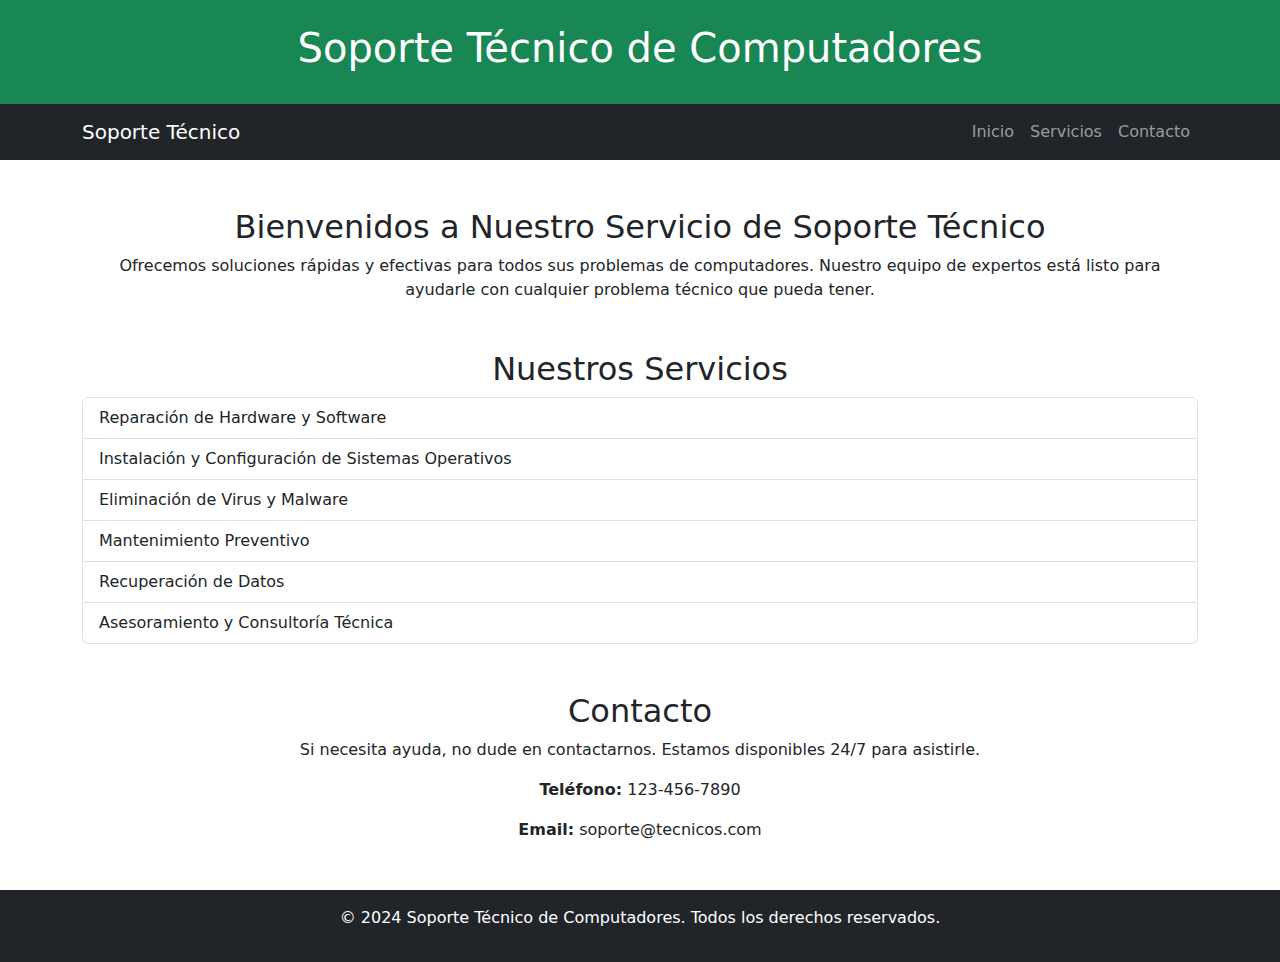
==== index.html @ cd82852b "Creacion de estructura y aplicacion de estilo Bootstrap" ====
<!DOCTYPE html>
<html lang="en">
<head>
    <meta charset="UTF-8">
    <meta name="viewport" content="width=device-width, initial-scale=1.0">
    <title>SoporteTernicoDeComputo</title>
    <link href="https://cdn.jsdelivr.net/npm/bootstrap@5.3.3/dist/css/bootstrap.min.css" rel="stylesheet" integrity="sha384-QWTKZyjpPEjISv5WaRU9OFeRpok6YctnYmDr5pNlyT2bRjXh0JMhjY6hW+ALEwIH" crossorigin="anonymous">

<body>
    <header class="bg-success text-white text-center py-4">
        <h1>Soporte Técnico de Computadores</h1>
    </header>
    <nav class="navbar navbar-expand-lg navbar-dark bg-dark">
        <div class="container">
            <a class="navbar-brand" href="#">Soporte Técnico</a>
            <button class="navbar-toggler" type="button" data-bs-toggle="collapse" data-bs-target="#navbarNav" aria-controls="navbarNav" aria-expanded="false" aria-label="Toggle navigation">
                <span class="navbar-toggler-icon"></span>
            </button>
            <div class="collapse navbar-collapse" id="navbarNav">
                <ul class="navbar-nav ms-auto">
                    <li class="nav-item">
                        <a class="nav-link" href="#inicio">Inicio</a>
                    </li>
                    <li class="nav-item">
                        <a class="nav-link" href="#servicios">Servicios</a>
                    </li>
                    <li class="nav-item">
                        <a class="nav-link" href="#contacto">Contacto</a>
                    </li>
                </ul>
            </div>
        </div>
    </nav>
    <main class="container my-5">
        <section id="inicio" class="mb-5">
            <h2 class="text-center">Bienvenidos a Nuestro Servicio de Soporte Técnico</h2>
            <p class="text-center">Ofrecemos soluciones rápidas y efectivas para todos sus problemas de computadores. Nuestro equipo de expertos está listo para ayudarle con cualquier problema técnico que pueda tener.</p>
        </section>
        <section id="servicios" class="mb-5">
            <h2 class="text-center">Nuestros Servicios</h2>
            <ul class="list-group">
                <li class="list-group-item">Reparación de Hardware y Software</li>
                <li class="list-group-item">Instalación y Configuración de Sistemas Operativos</li>
                <li class="list-group-item">Eliminación de Virus y Malware</li>
                <li class="list-group-item">Mantenimiento Preventivo</li>
                <li class="list-group-item">Recuperación de Datos</li>
                <li class="list-group-item">Asesoramiento y Consultoría Técnica</li>
            </ul>
        </section>
        <section id="contacto">
            <h2 class="text-center">Contacto</h2>
            <p class="text-center">Si necesita ayuda, no dude en contactarnos. Estamos disponibles 24/7 para asistirle.</p>
            <p class="text-center"><strong>Teléfono:</strong> 123-456-7890</p>
            <p class="text-center"><strong>Email:</strong> soporte@tecnicos.com</p>
        </section>
    </main>
    <footer class="bg-dark text-white text-center py-3">
        <p>&copy; 2024 Soporte Técnico de Computadores. Todos los derechos reservados.</p>
    </footer>
    <!-- Bootstrap JS and dependencies -->
    <script src="https://cdn.jsdelivr.net/npm/bootstrap@5.3.3/dist/js/bootstrap.bundle.min.js"></script>    
</body>
</html>
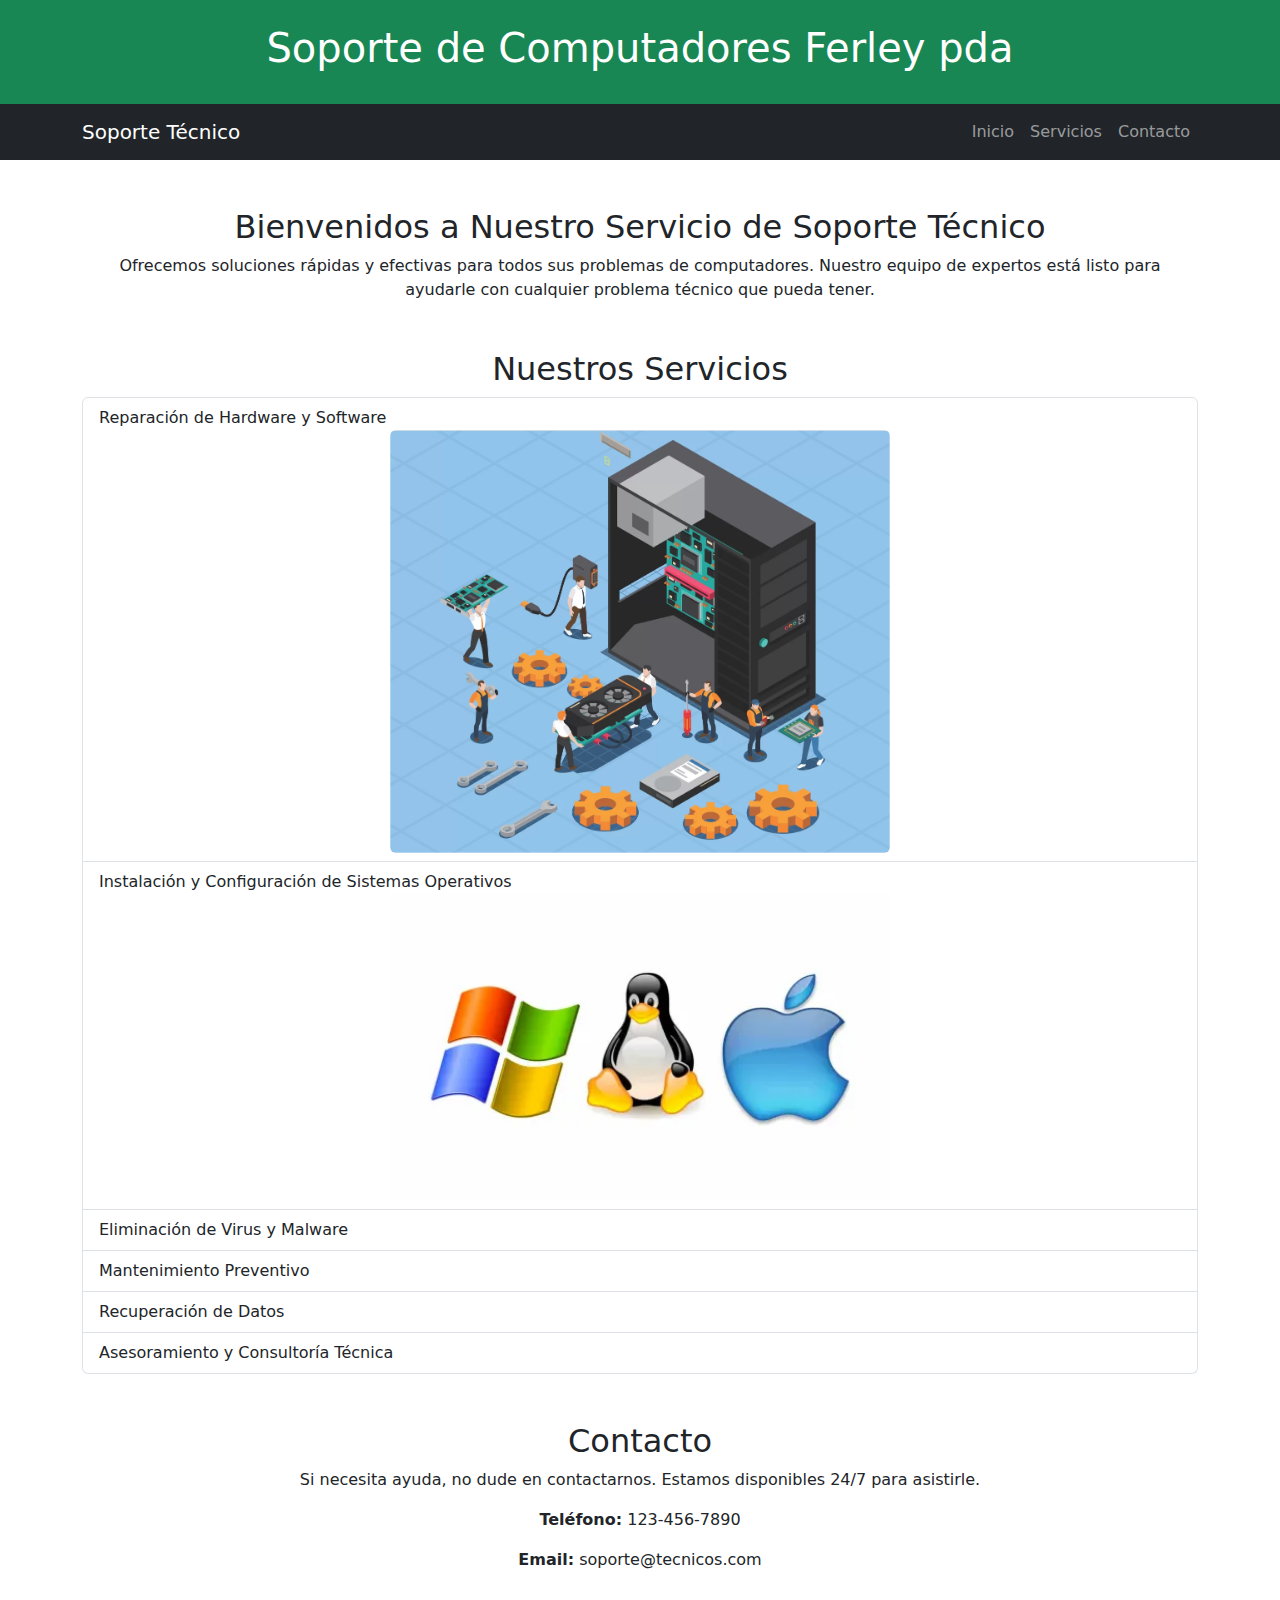
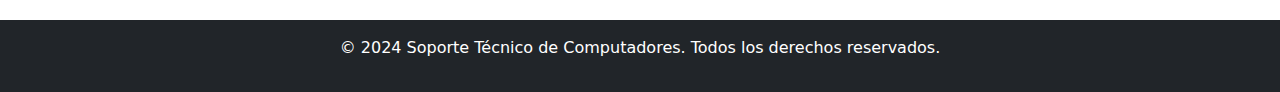
==== commit 7bf0c876: "Imcororacion de imagenes" ====
--- a/index.html
+++ b/index.html
@@ -8,7 +8,7 @@
 
 <body>
     <header class="bg-success text-white text-center py-4">
-        <h1>Soporte Técnico de Computadores</h1>
+        <h1>Soporte de Computadores Ferley pda</h1>
     </header>
     <nav class="navbar navbar-expand-lg navbar-dark bg-dark">
         <div class="container">
@@ -39,8 +39,8 @@
         <section id="servicios" class="mb-5">
             <h2 class="text-center">Nuestros Servicios</h2>
             <ul class="list-group">
-                <li class="list-group-item">Reparación de Hardware y Software</li>
-                <li class="list-group-item">Instalación y Configuración de Sistemas Operativos</li>
+                <li class="list-group-item">Reparación de Hardware y Software <img src="Img/servicio1.jpg" alt="Servicio1" width="500" height="600" class="img-fluid mx-auto d-block rounded"> </li>
+                <li class="list-group-item">Instalación y Configuración de Sistemas Operativos <img src="Img/servicio2.jpg" alt="Servicio1" width="500" height="600" class="img-fluid mx-auto d-block rounded"> </li>
                 <li class="list-group-item">Eliminación de Virus y Malware</li>
                 <li class="list-group-item">Mantenimiento Preventivo</li>
                 <li class="list-group-item">Recuperación de Datos</li>
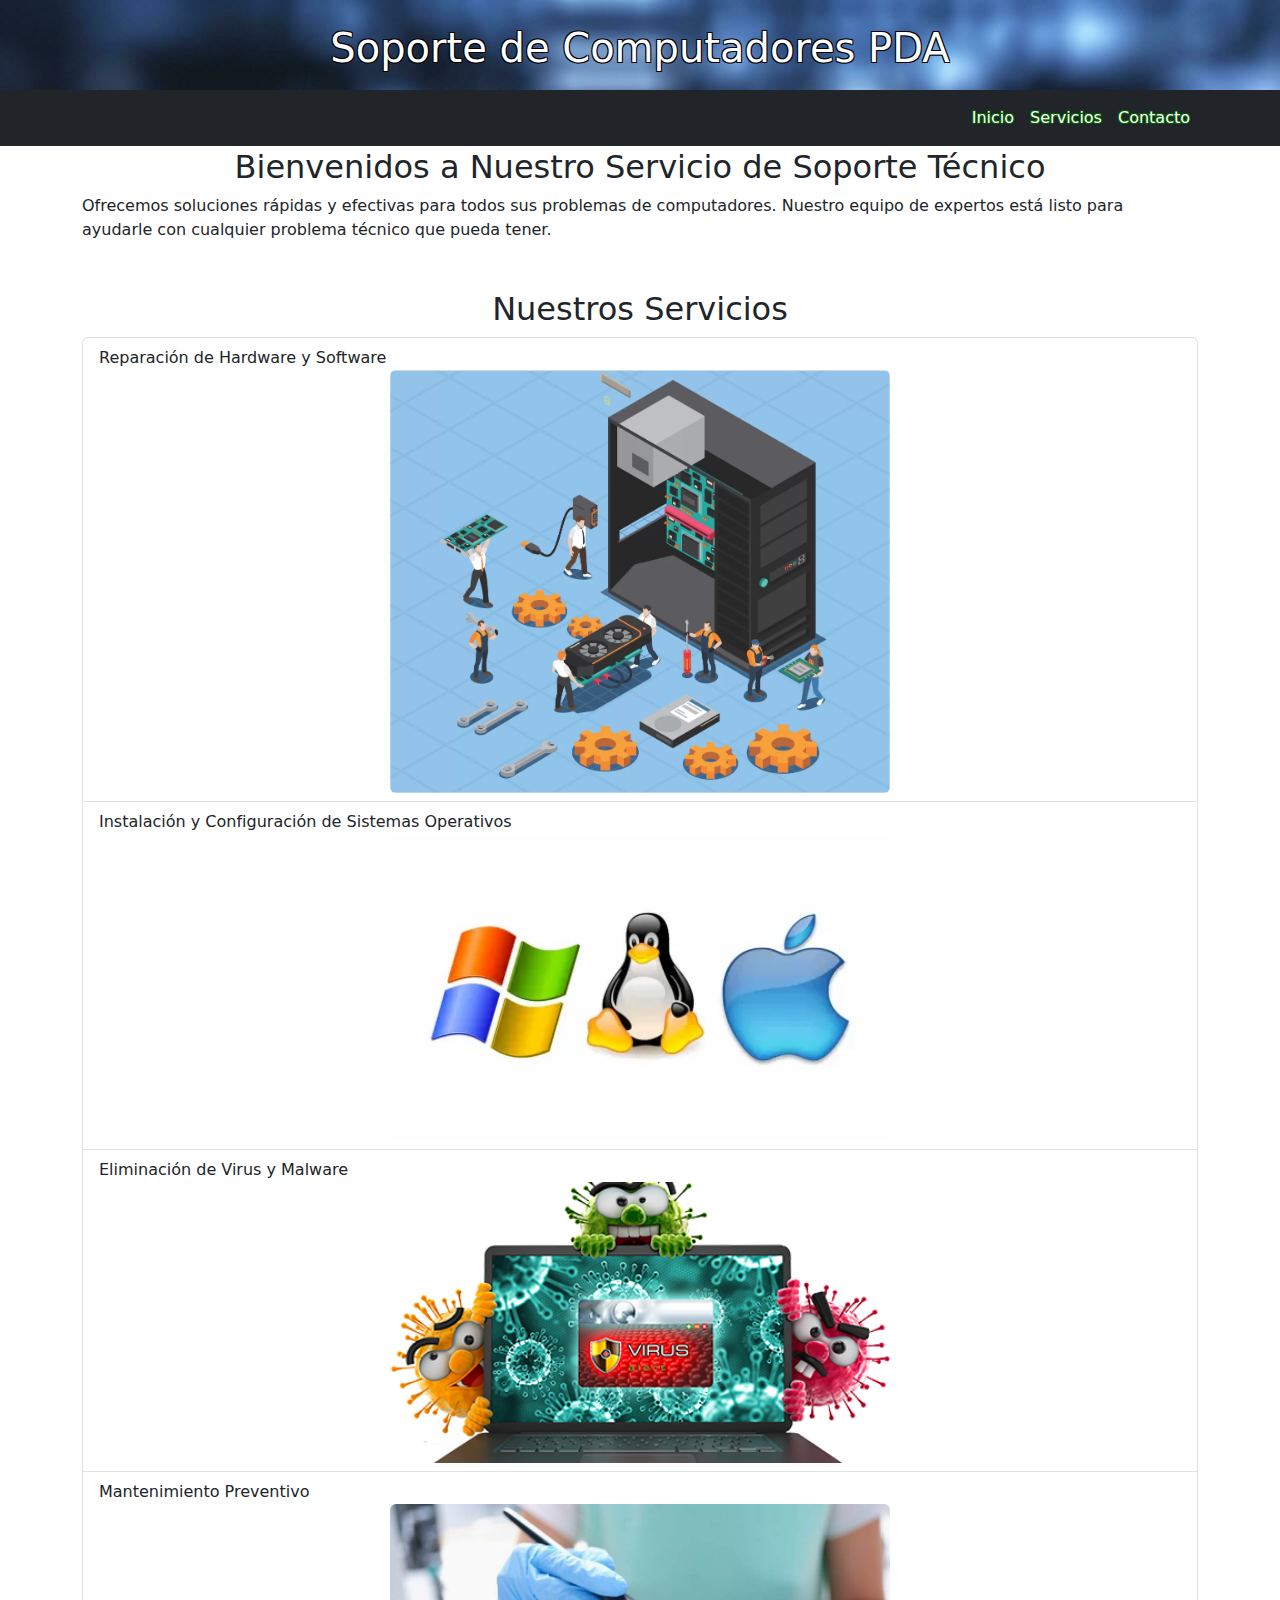
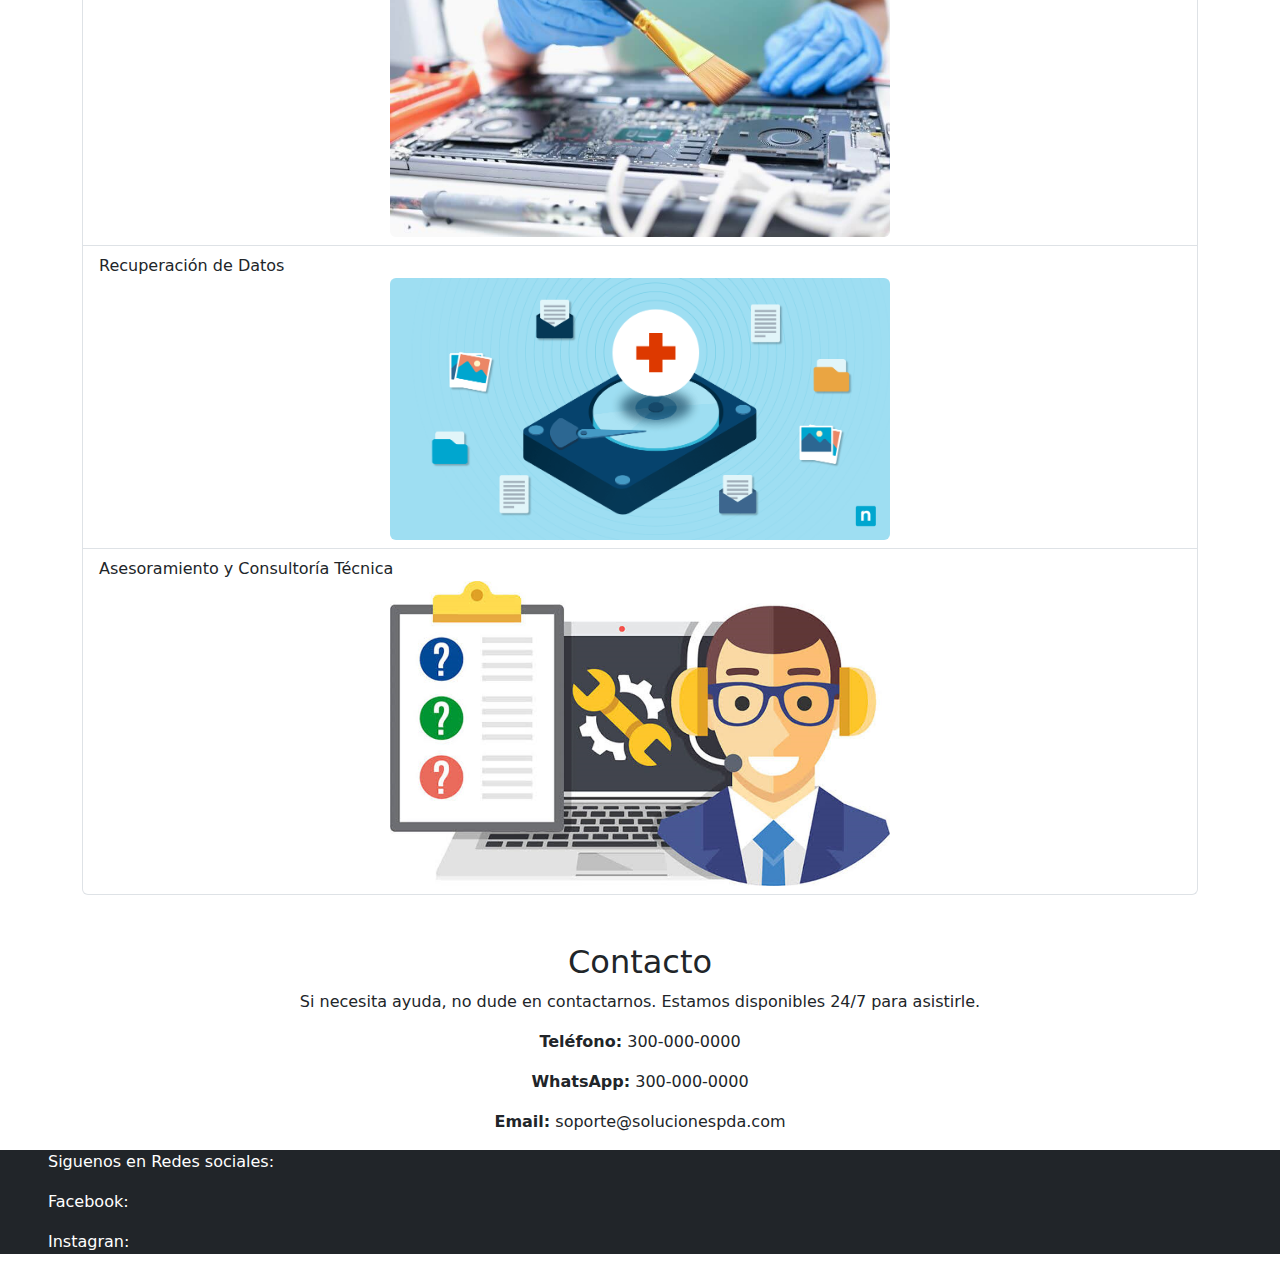
==== commit 955fe6dd: "Mejoramiento de pagina" ====
--- a/index.html
+++ b/index.html
@@ -1,63 +1,69 @@
 <!DOCTYPE html>
-<html lang="en">
+<html lang="es">
 <head>
     <meta charset="UTF-8">
     <meta name="viewport" content="width=device-width, initial-scale=1.0">
-    <title>SoporteTernicoDeComputo</title>
+    <title>SoporteTernicoPDA</title>
     <link href="https://cdn.jsdelivr.net/npm/bootstrap@5.3.3/dist/css/bootstrap.min.css" rel="stylesheet" integrity="sha384-QWTKZyjpPEjISv5WaRU9OFeRpok6YctnYmDr5pNlyT2bRjXh0JMhjY6hW+ALEwIH" crossorigin="anonymous">
+    <link href="styles.css" rel="stylesheet">
+</head>
 
 <body>
-    <header class="bg-success text-white text-center py-4">
-        <h1>Soporte de Computadores Ferley pda</h1>
+    <header class="bg-info text-white text-center py-4 fixed-top" >
+        <h1>Soporte de Computadores PDA</h1>
     </header>
-    <nav class="navbar navbar-expand-lg navbar-dark bg-dark">
+    <nav class="navbar navbar-expand-lg navbar-dark bg-dark fixed-top">
         <div class="container">
+            <!--
             <a class="navbar-brand" href="#">Soporte Técnico</a>
             <button class="navbar-toggler" type="button" data-bs-toggle="collapse" data-bs-target="#navbarNav" aria-controls="navbarNav" aria-expanded="false" aria-label="Toggle navigation">
                 <span class="navbar-toggler-icon"></span>
             </button>
-            <div class="collapse navbar-collapse" id="navbarNav">
+            -->
+            <div class="collapse navbar-collapse justify-content-center" id="navbarNav">
                 <ul class="navbar-nav ms-auto">
                     <li class="nav-item">
-                        <a class="nav-link" href="#inicio">Inicio</a>
+                        <a class="nav-link text-white" href="#inicio">Inicio</a>
                     </li>
                     <li class="nav-item">
-                        <a class="nav-link" href="#servicios">Servicios</a>
+                        <a class="nav-link text-white" href="#servicios">Servicios</a>
                     </li>
                     <li class="nav-item">
-                        <a class="nav-link" href="#contacto">Contacto</a>
+                        <a class="nav-link text-white" href="#contacto">Contacto</a>
                     </li>
                 </ul>
             </div>
         </div>
     </nav>
-    <main class="container my-5">
-        <section id="inicio" class="mb-5">
+    <main class="container pt-5 fixed-navbar main-content">
+        <section id="inicio" class="mb-5 scroll-margin-top">
             <h2 class="text-center">Bienvenidos a Nuestro Servicio de Soporte Técnico</h2>
-            <p class="text-center">Ofrecemos soluciones rápidas y efectivas para todos sus problemas de computadores. Nuestro equipo de expertos está listo para ayudarle con cualquier problema técnico que pueda tener.</p>
+            <p class="justify">Ofrecemos soluciones rápidas y efectivas para todos sus problemas de computadores. Nuestro equipo de expertos está listo para ayudarle con cualquier problema técnico que pueda tener.</p>
         </section>
-        <section id="servicios" class="mb-5">
+        <section id="servicios" class="mb-5 scroll-margin-top">
             <h2 class="text-center">Nuestros Servicios</h2>
             <ul class="list-group">
-                <li class="list-group-item">Reparación de Hardware y Software <img src="Img/servicio1.jpg" alt="Servicio1" width="500" height="600" class="img-fluid mx-auto d-block rounded"> </li>
-                <li class="list-group-item">Instalación y Configuración de Sistemas Operativos <img src="Img/servicio2.jpg" alt="Servicio1" width="500" height="600" class="img-fluid mx-auto d-block rounded"> </li>
-                <li class="list-group-item">Eliminación de Virus y Malware</li>
-                <li class="list-group-item">Mantenimiento Preventivo</li>
-                <li class="list-group-item">Recuperación de Datos</li>
-                <li class="list-group-item">Asesoramiento y Consultoría Técnica</li>
+                <li class="list-group-item">Reparación de Hardware y Software <img src="Img/servicio1.jpg" alt="Servicio1" width="500" height="600" class="img-fluid mx-auto d-block rounded"></li>
+                <li class="list-group-item">Instalación y Configuración de Sistemas Operativos <img src="Img/servicio2.jpg" alt="Servicio1" width="500" height="600" class="img-fluid mx-auto d-block rounded"></li>
+                <li class="list-group-item">Eliminación de Virus y Malware <img src="Img/servicio3.png" alt="Servicio1" width="500" height="600" class="img-fluid mx-auto d-block rounded"></li>
+                <li class="list-group-item">Mantenimiento Preventivo <img src="Img/servicio4.jpg" alt="Servicio1" width="500" height="600" class="img-fluid mx-auto d-block rounded"></li>
+                <li class="list-group-item">Recuperación de Datos <img src="Img/servicio5.png" alt="Servicio1" width="500" height="600" class="img-fluid mx-auto d-block rounded"></li>
+                <li class="list-group-item">Asesoramiento y Consultoría Técnica <img src="Img/servicio6.png" alt="Servicio1" width="500" height="600" class="img-fluid mx-auto d-block rounded"></li>
             </ul>
         </section>
         <section id="contacto">
             <h2 class="text-center">Contacto</h2>
             <p class="text-center">Si necesita ayuda, no dude en contactarnos. Estamos disponibles 24/7 para asistirle.</p>
-            <p class="text-center"><strong>Teléfono:</strong> 123-456-7890</p>
-            <p class="text-center"><strong>Email:</strong> soporte@tecnicos.com</p>
+            <p class="text-center"><strong>Teléfono:</strong> 300-000-0000</p>
+            <p class="text-center"><strong>WhatsApp:</strong> 300-000-0000</p>
+            <p class="text-center"><strong>Email:</strong> soporte@solucionespda.com</p>
         </section>
     </main>
-    <footer class="bg-dark text-white text-center py-3">
-        <p>&copy; 2024 Soporte Técnico de Computadores. Todos los derechos reservados.</p>
+    <footer class="bg-dark text-white text-left px-5">
+        <p>Siguenos en Redes sociales:</p>
+        <p>Facebook:</p>
+        <p>Instagran:</p>
     </footer>
-    <!-- Bootstrap JS and dependencies -->
     <script src="https://cdn.jsdelivr.net/npm/bootstrap@5.3.3/dist/js/bootstrap.bundle.min.js"></script>    
 </body>
 </html>--- a/styles.css
+++ b/styles.css
@@ -0,0 +1,30 @@
+body header{
+    background-image: url('Img/hedaer.jpg');
+    text-shadow: 
+        -1px -1px 0 #000,  
+        1px -1px 0 #000,
+        -1px 1px 0 #000,
+        1px 1px 0 #000;
+}
+body nav{
+        margin-top: 90px;
+        text-shadow: 
+        -1px -1px 0 #045c01,  
+        1px -1px 0 #045c01,
+        -1px 1px 0 #045c01,
+        1px 1px 0 #045c01;
+}
+
+body main {
+    margin-top: 100px;
+}
+
+:target::before {
+    display: block;
+    content: "";
+    margin-top: -150px; 
+    height: 150px; 
+    visibility: hidden;
+}
+
+
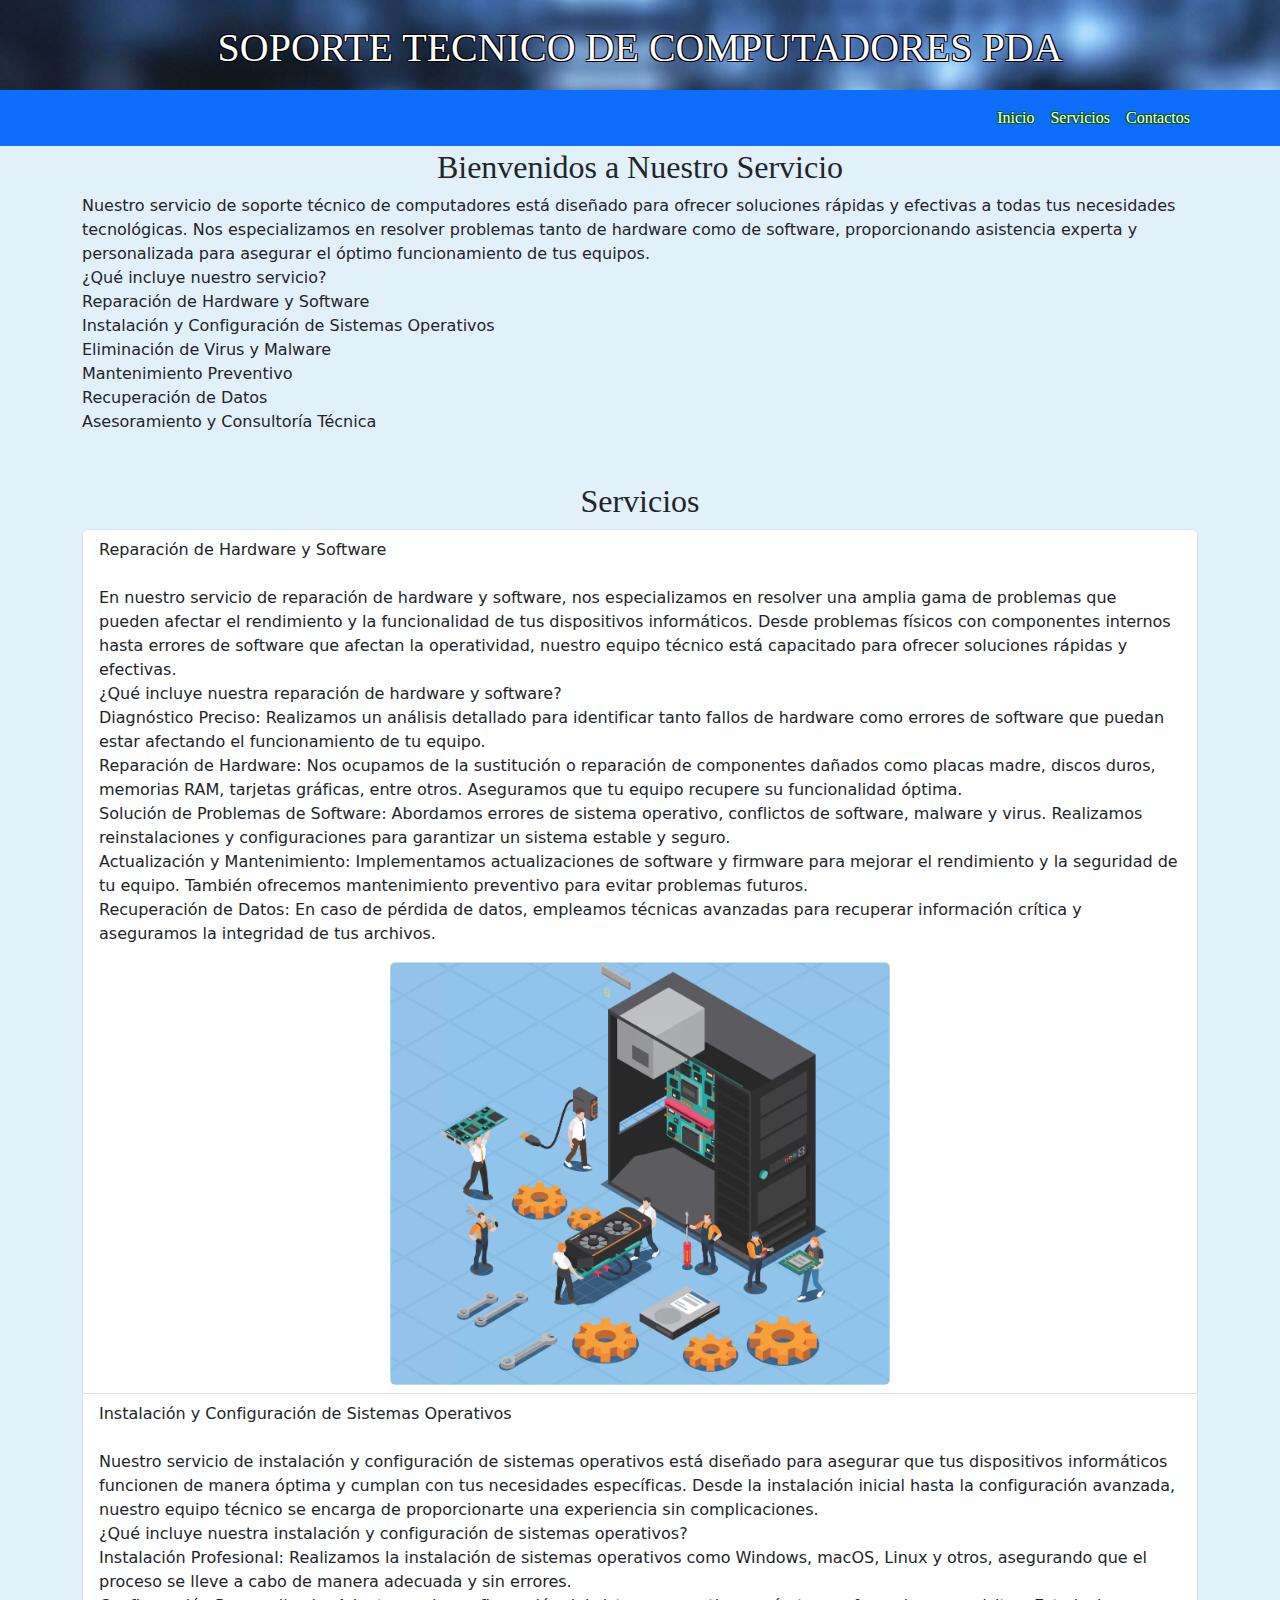
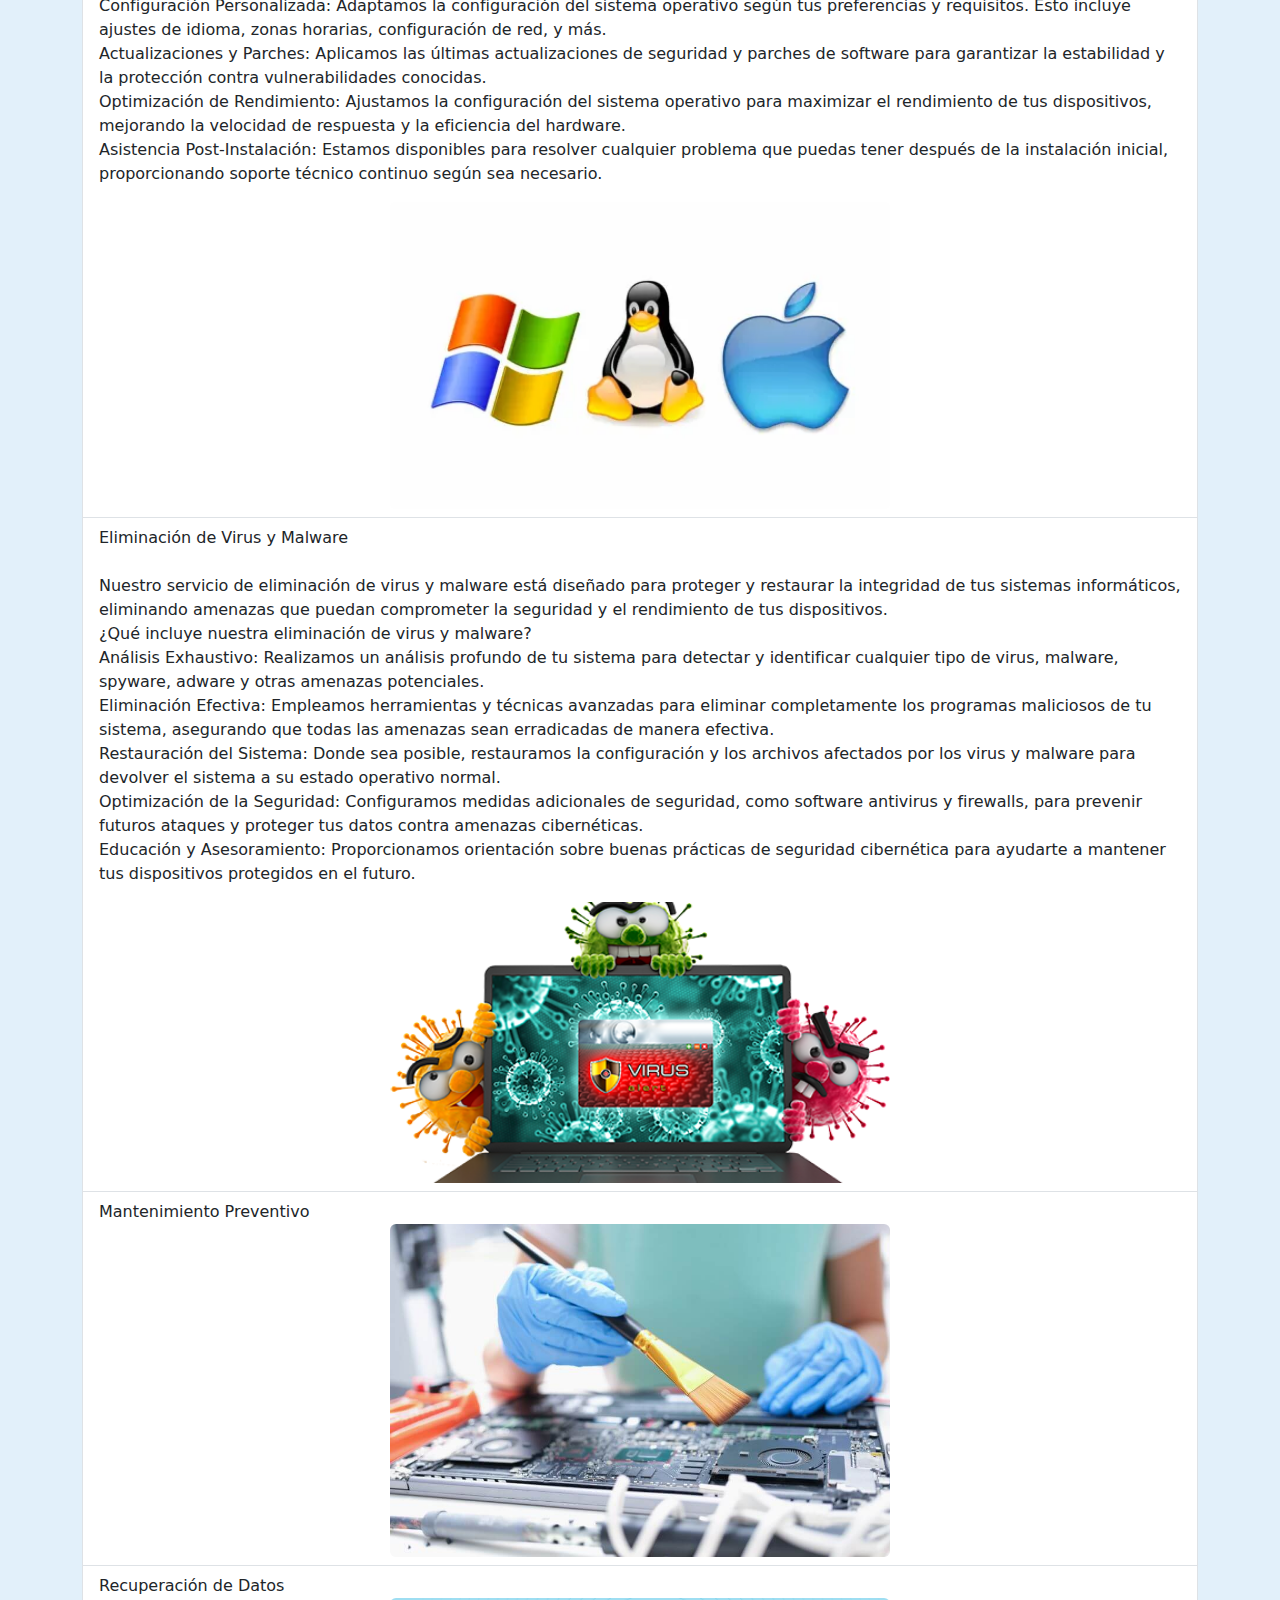
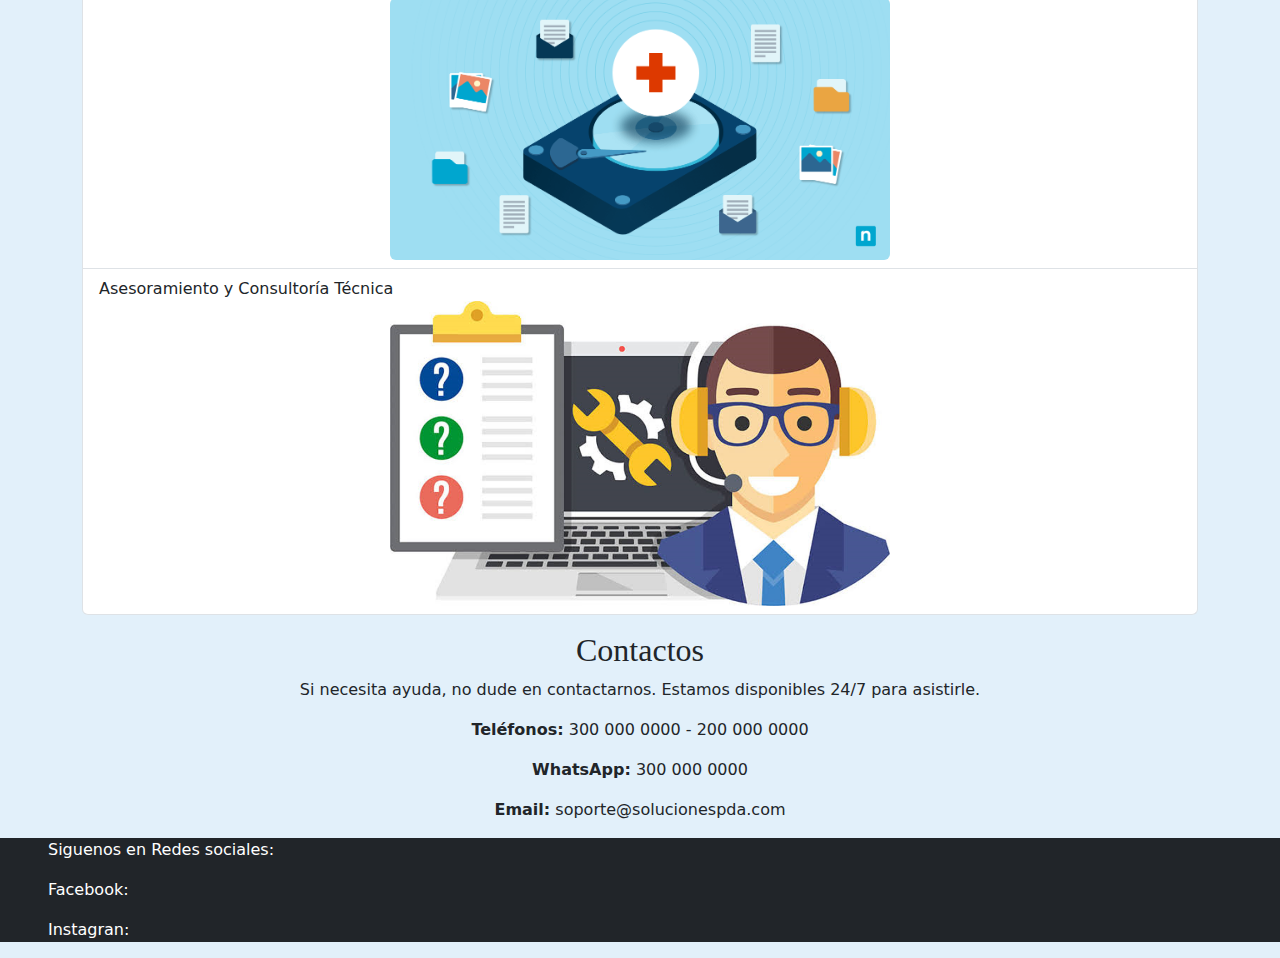
==== commit da7612e2: "Avances de contenido" ====
--- a/index.html
+++ b/index.html
@@ -10,17 +10,11 @@
 
 <body>
     <header class="bg-info text-white text-center py-4 fixed-top" >
-        <h1>Soporte de Computadores PDA</h1>
+        <h1>SOPORTE TECNICO DE COMPUTADORES PDA</h1>
     </header>
-    <nav class="navbar navbar-expand-lg navbar-dark bg-dark fixed-top">
+    <nav class="navbar navbar-expand-lg navbar-dark bg-primary fixed-top">
         <div class="container">
-            <!--
-            <a class="navbar-brand" href="#">Soporte Técnico</a>
-            <button class="navbar-toggler" type="button" data-bs-toggle="collapse" data-bs-target="#navbarNav" aria-controls="navbarNav" aria-expanded="false" aria-label="Toggle navigation">
-                <span class="navbar-toggler-icon"></span>
-            </button>
-            -->
-            <div class="collapse navbar-collapse justify-content-center" id="navbarNav">
+            <div class="collapse navbar-collapse center" id="navbarNav">
                 <ul class="navbar-nav ms-auto">
                     <li class="nav-item">
                         <a class="nav-link text-white" href="#inicio">Inicio</a>
@@ -29,7 +23,7 @@
                         <a class="nav-link text-white" href="#servicios">Servicios</a>
                     </li>
                     <li class="nav-item">
-                        <a class="nav-link text-white" href="#contacto">Contacto</a>
+                        <a class="nav-link text-white" href="#contacto">Contactos</a>
                     </li>
                 </ul>
             </div>
@@ -37,25 +31,78 @@
     </nav>
     <main class="container pt-5 fixed-navbar main-content">
         <section id="inicio" class="mb-5 scroll-margin-top">
-            <h2 class="text-center">Bienvenidos a Nuestro Servicio de Soporte Técnico</h2>
-            <p class="justify">Ofrecemos soluciones rápidas y efectivas para todos sus problemas de computadores. Nuestro equipo de expertos está listo para ayudarle con cualquier problema técnico que pueda tener.</p>
+            <h2 class="text-center">Bienvenidos a Nuestro Servicio</h2>
+            <p class="justify">Nuestro servicio de soporte técnico de computadores está diseñado para ofrecer soluciones rápidas y efectivas
+                               a todas tus necesidades tecnológicas. Nos especializamos en resolver problemas tanto de hardware como de software, 
+                               proporcionando asistencia experta y personalizada para asegurar el óptimo funcionamiento de tus equipos.<br/>
+                               ¿Qué incluye nuestro servicio?<br/>
+                               Reparación de Hardware y Software<br/>
+                               Instalación y Configuración de Sistemas Operativos<br/>
+                               Eliminación de Virus y Malware<br/>
+                               Mantenimiento Preventivo<br/>
+                               Recuperación de Datos<br/>
+                               Asesoramiento y Consultoría Técnica
+                               </p>
         </section>
-        <section id="servicios" class="mb-5 scroll-margin-top">
-            <h2 class="text-center">Nuestros Servicios</h2>
+        <section id="servicios" class="mb-3 scroll-margin-top">
+            <h2 class="text-center">Servicios</h2>
             <ul class="list-group">
-                <li class="list-group-item">Reparación de Hardware y Software <img src="Img/servicio1.jpg" alt="Servicio1" width="500" height="600" class="img-fluid mx-auto d-block rounded"></li>
-                <li class="list-group-item">Instalación y Configuración de Sistemas Operativos <img src="Img/servicio2.jpg" alt="Servicio1" width="500" height="600" class="img-fluid mx-auto d-block rounded"></li>
-                <li class="list-group-item">Eliminación de Virus y Malware <img src="Img/servicio3.png" alt="Servicio1" width="500" height="600" class="img-fluid mx-auto d-block rounded"></li>
+                <li class="list-group-item">Reparación de Hardware y Software
+                    <br><br>
+                    <p class="justify">
+                        En nuestro servicio de reparación de hardware y software, 
+                        nos especializamos en resolver una amplia gama de problemas que pueden afectar el rendimiento y la funcionalidad de tus dispositivos informáticos. 
+                        Desde problemas físicos con componentes internos hasta errores de software que afectan la operatividad, 
+                        nuestro equipo técnico está capacitado para ofrecer soluciones rápidas y efectivas.<br>   
+                        ¿Qué incluye nuestra reparación de hardware y software?<br>
+                        Diagnóstico Preciso: Realizamos un análisis detallado para identificar tanto fallos de hardware como errores de software que puedan estar afectando el funcionamiento de tu equipo.<br>
+                        Reparación de Hardware: Nos ocupamos de la sustitución o reparación de componentes dañados como placas madre, discos duros, memorias RAM, tarjetas gráficas, entre otros. Aseguramos que tu equipo recupere su funcionalidad óptima.<br>
+                        Solución de Problemas de Software: Abordamos errores de sistema operativo, conflictos de software, malware y virus. Realizamos reinstalaciones y configuraciones para garantizar un sistema estable y seguro.<br>
+                        Actualización y Mantenimiento: Implementamos actualizaciones de software y firmware para mejorar el rendimiento y la seguridad de tu equipo. También ofrecemos mantenimiento preventivo para evitar problemas futuros.<br>
+                        Recuperación de Datos: En caso de pérdida de datos, empleamos técnicas avanzadas para recuperar información crítica y aseguramos la integridad de tus archivos.
+                    </p>
+                    <img src="Img/servicio1.jpg" alt="Servicio1" width="500" height="600" class="img-fluid mx-auto d-block rounded">
+                </li>
+                
+                <li class="list-group-item">Instalación y Configuración de Sistemas Operativos 
+                    <br><br>
+                    <p class="justify">
+                        Nuestro servicio de instalación y configuración de sistemas operativos 
+                        está diseñado para asegurar que tus dispositivos informáticos funcionen de manera óptima y cumplan con tus necesidades específicas. 
+                        Desde la instalación inicial hasta la configuración avanzada, nuestro equipo técnico se encarga de proporcionarte una experiencia sin complicaciones.<br>
+                        ¿Qué incluye nuestra instalación y configuración de sistemas operativos?<br>
+                        Instalación Profesional: Realizamos la instalación de sistemas operativos como Windows, macOS, Linux y otros, asegurando que el proceso se lleve a cabo de manera adecuada y sin errores.<br>
+                        Configuración Personalizada: Adaptamos la configuración del sistema operativo según tus preferencias y requisitos. Esto incluye ajustes de idioma, zonas horarias, configuración de red, y más.<br>
+                        Actualizaciones y Parches: Aplicamos las últimas actualizaciones de seguridad y parches de software para garantizar la estabilidad y la protección contra vulnerabilidades conocidas.<br>
+                        Optimización de Rendimiento: Ajustamos la configuración del sistema operativo para maximizar el rendimiento de tus dispositivos, mejorando la velocidad de respuesta y la eficiencia del hardware.<br>
+                        Asistencia Post-Instalación: Estamos disponibles para resolver cualquier problema que puedas tener después de la instalación inicial, proporcionando soporte técnico continuo según sea necesario.<br>
+                    </p>
+                    <img src="Img/servicio2.jpg" alt="Servicio1" width="500" height="600" class="img-fluid mx-auto d-block rounded">
+                </li>
+                <li class="list-group-item">Eliminación de Virus y Malware 
+                    <br><br>
+                    <p class="justify">
+                        Nuestro servicio de eliminación de virus y malware está diseñado para proteger y restaurar la integridad de tus sistemas informáticos, 
+                        eliminando amenazas que puedan comprometer la seguridad y el rendimiento de tus dispositivos.<br>
+                        ¿Qué incluye nuestra eliminación de virus y malware?<br>
+                        Análisis Exhaustivo: Realizamos un análisis profundo de tu sistema para detectar y identificar cualquier tipo de virus, malware, spyware, adware y otras amenazas potenciales.<br>
+                        Eliminación Efectiva: Empleamos herramientas y técnicas avanzadas para eliminar completamente los programas maliciosos de tu sistema, asegurando que todas las amenazas sean erradicadas de manera efectiva.<br>
+                        Restauración del Sistema: Donde sea posible, restauramos la configuración y los archivos afectados por los virus y malware para devolver el sistema a su estado operativo normal.<br>
+                        Optimización de la Seguridad: Configuramos medidas adicionales de seguridad, como software antivirus y firewalls, para prevenir futuros ataques y proteger tus datos contra amenazas cibernéticas.<br>
+                        Educación y Asesoramiento: Proporcionamos orientación sobre buenas prácticas de seguridad cibernética para ayudarte a mantener tus dispositivos protegidos en el futuro.
+                    </p>
+                    <img src="Img/servicio3.png" alt="Servicio1" width="500" height="600" class="img-fluid mx-auto d-block rounded">
+                </li>
                 <li class="list-group-item">Mantenimiento Preventivo <img src="Img/servicio4.jpg" alt="Servicio1" width="500" height="600" class="img-fluid mx-auto d-block rounded"></li>
                 <li class="list-group-item">Recuperación de Datos <img src="Img/servicio5.png" alt="Servicio1" width="500" height="600" class="img-fluid mx-auto d-block rounded"></li>
                 <li class="list-group-item">Asesoramiento y Consultoría Técnica <img src="Img/servicio6.png" alt="Servicio1" width="500" height="600" class="img-fluid mx-auto d-block rounded"></li>
             </ul>
         </section>
         <section id="contacto">
-            <h2 class="text-center">Contacto</h2>
+            <h2 class="text-center">Contactos</h2>
             <p class="text-center">Si necesita ayuda, no dude en contactarnos. Estamos disponibles 24/7 para asistirle.</p>
-            <p class="text-center"><strong>Teléfono:</strong> 300-000-0000</p>
-            <p class="text-center"><strong>WhatsApp:</strong> 300-000-0000</p>
+            <p class="text-center"><strong>Teléfonos:</strong> 300 000 0000  -  200 000 0000</p>
+            <p class="text-center"><strong>WhatsApp:</strong> 300 000 0000</p>
             <p class="text-center"><strong>Email:</strong> soporte@solucionespda.com</p>
         </section>
     </main>
--- a/styles.css
+++ b/styles.css
@@ -1,3 +1,6 @@
+body{
+    background-color: #e2f0fa;
+}
 body header{
     background-image: url('Img/hedaer.jpg');
     text-shadow: 
@@ -6,6 +9,10 @@
         -1px 1px 0 #000,
         1px 1px 0 #000;
 }
+body header h1{
+    font-family: "Clarendon Blk BT", Times, serif;
+}
+
 body nav{
         margin-top: 90px;
         text-shadow: 
@@ -14,9 +21,16 @@
         -1px 1px 0 #045c01,
         1px 1px 0 #045c01;
 }
+body nav a{
+    font-family: "Arial Black", Times, serif;
+}
 
 body main {
     margin-top: 100px;
+}
+
+body main h2{
+    font-family: "Cambria", Times, serif;
 }
 
 :target::before {
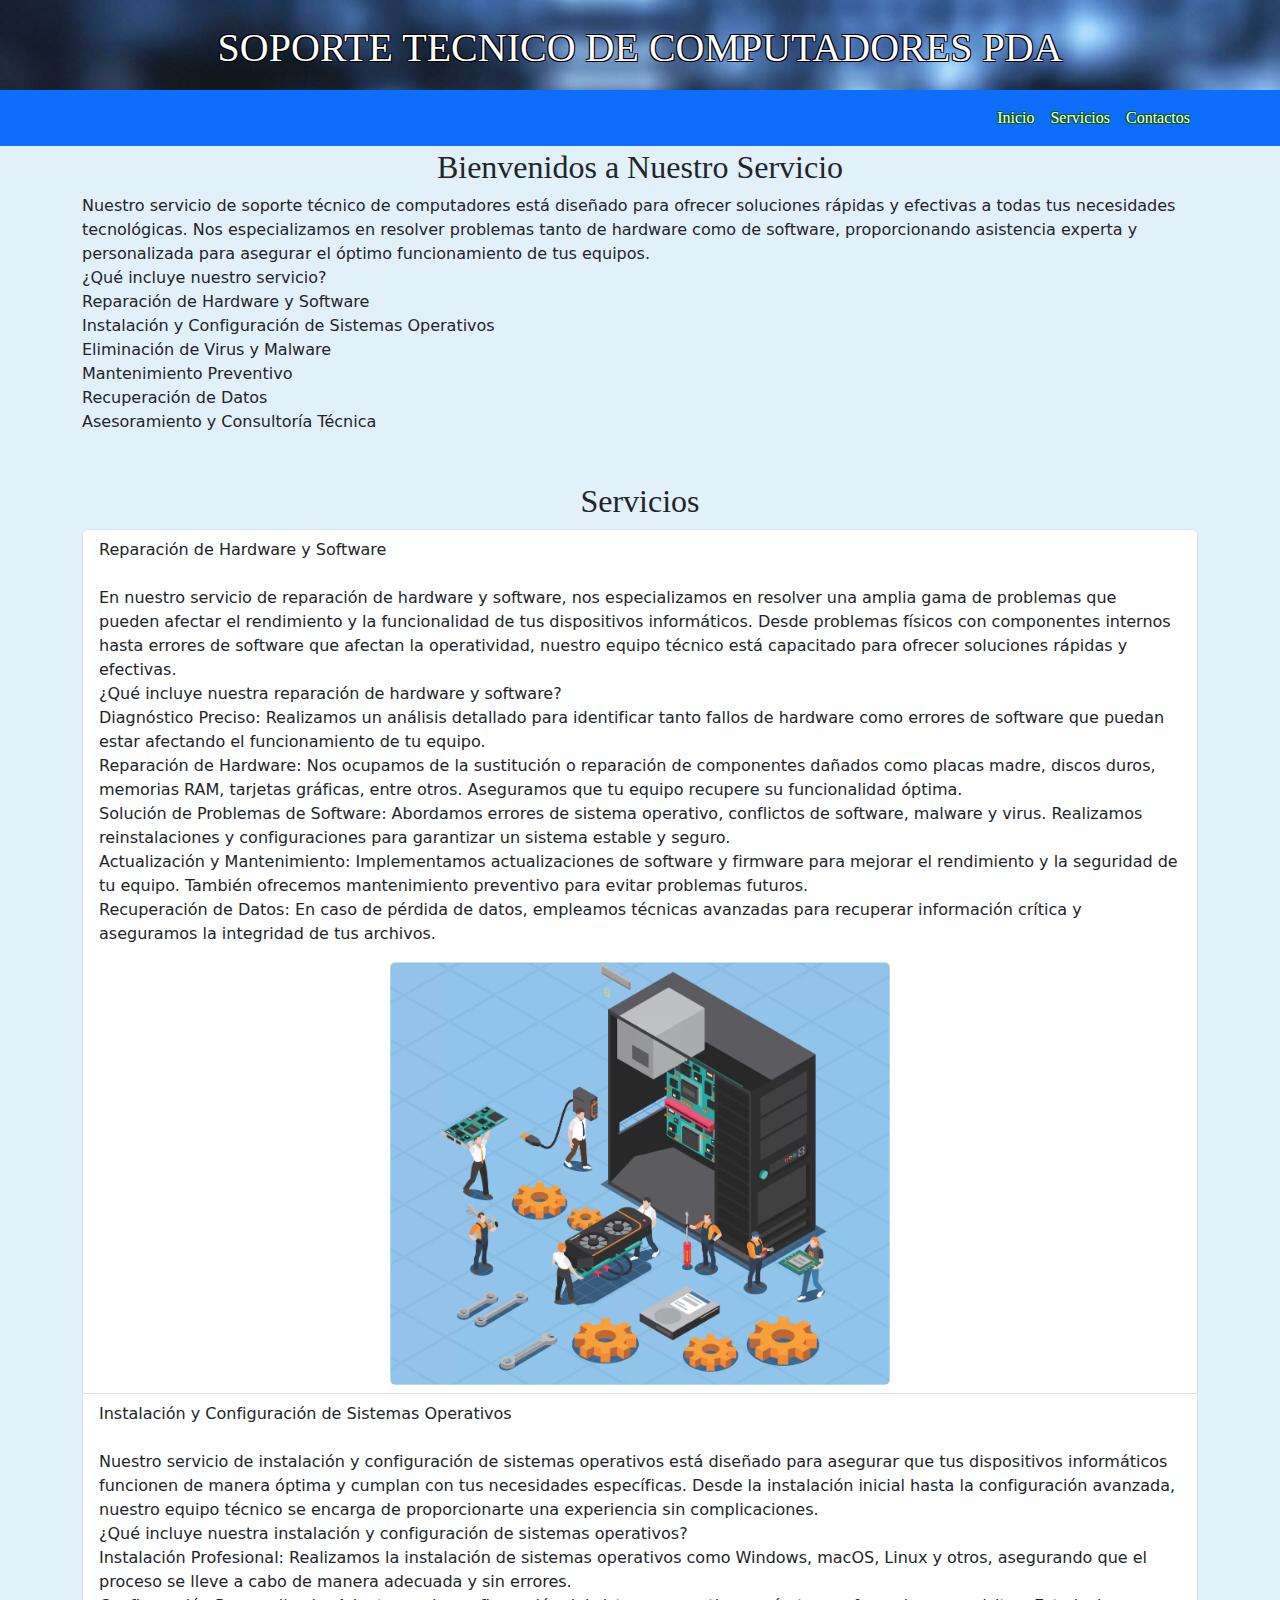
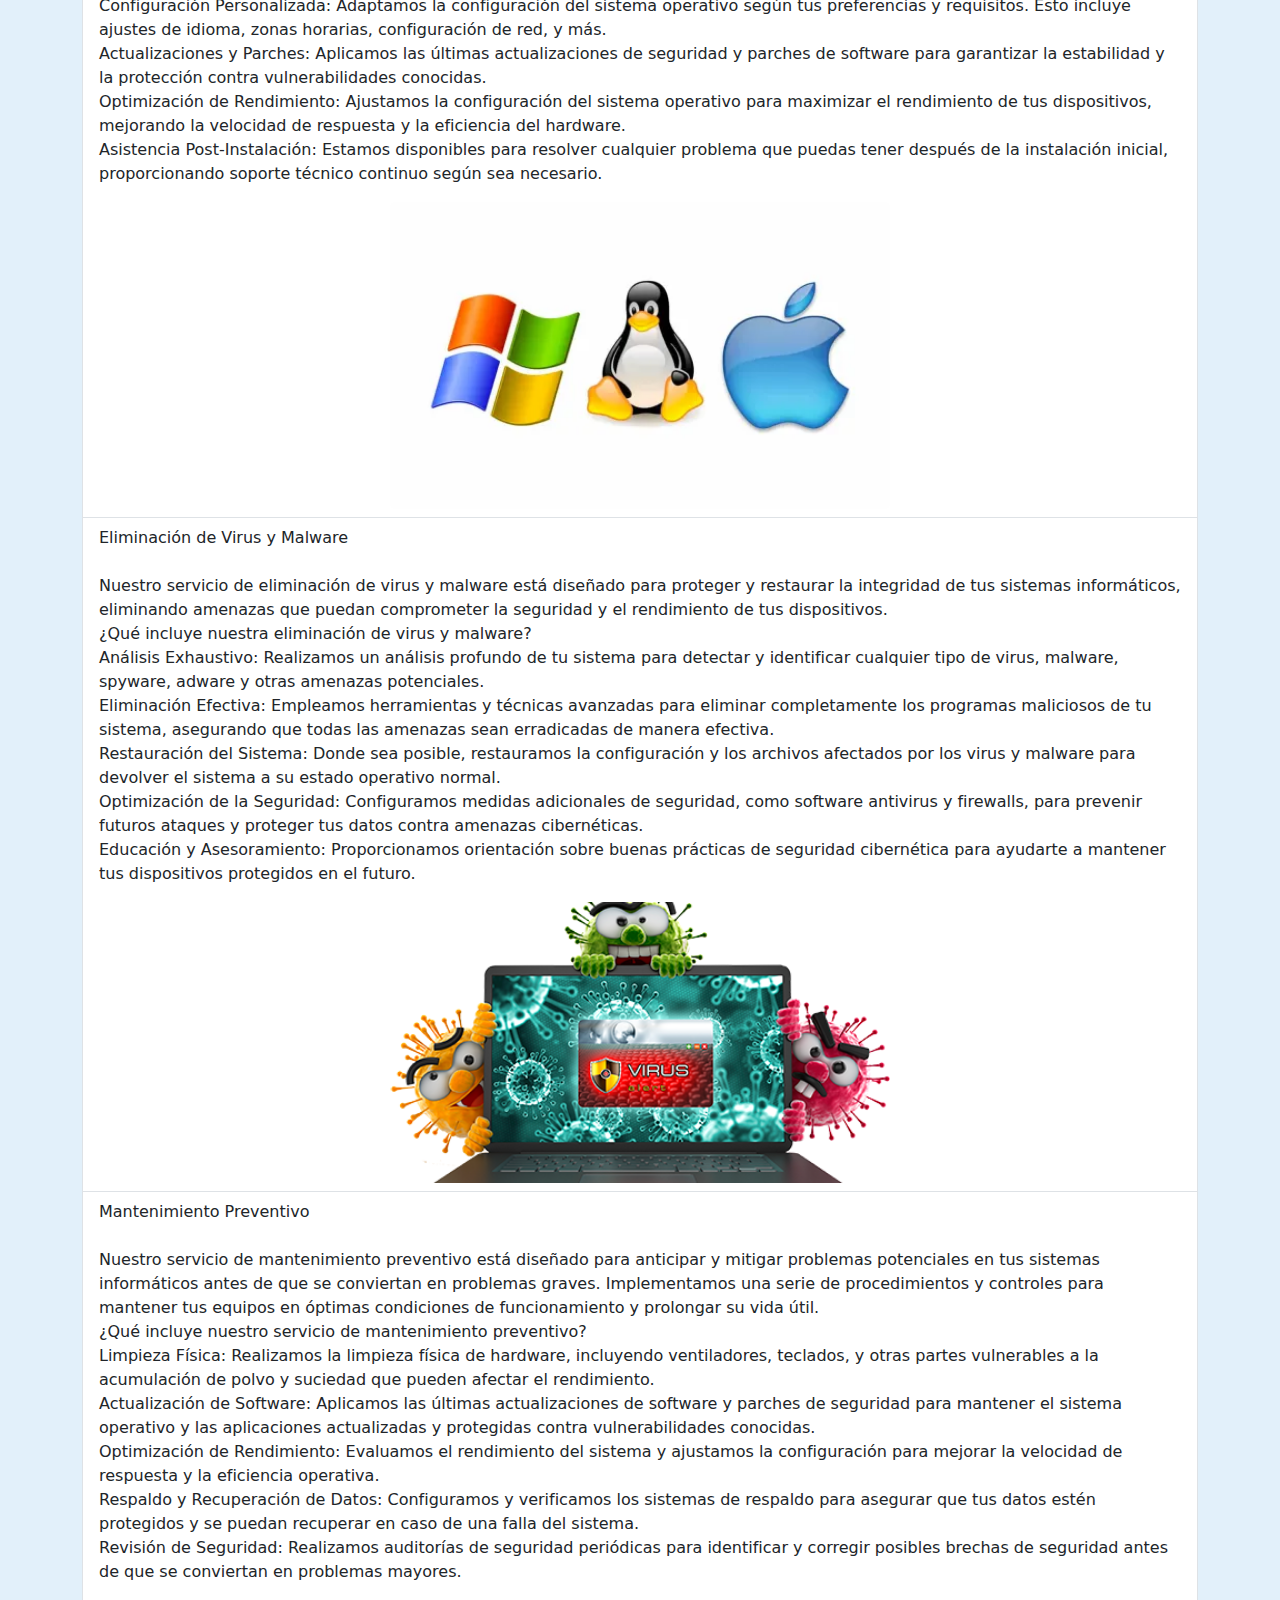
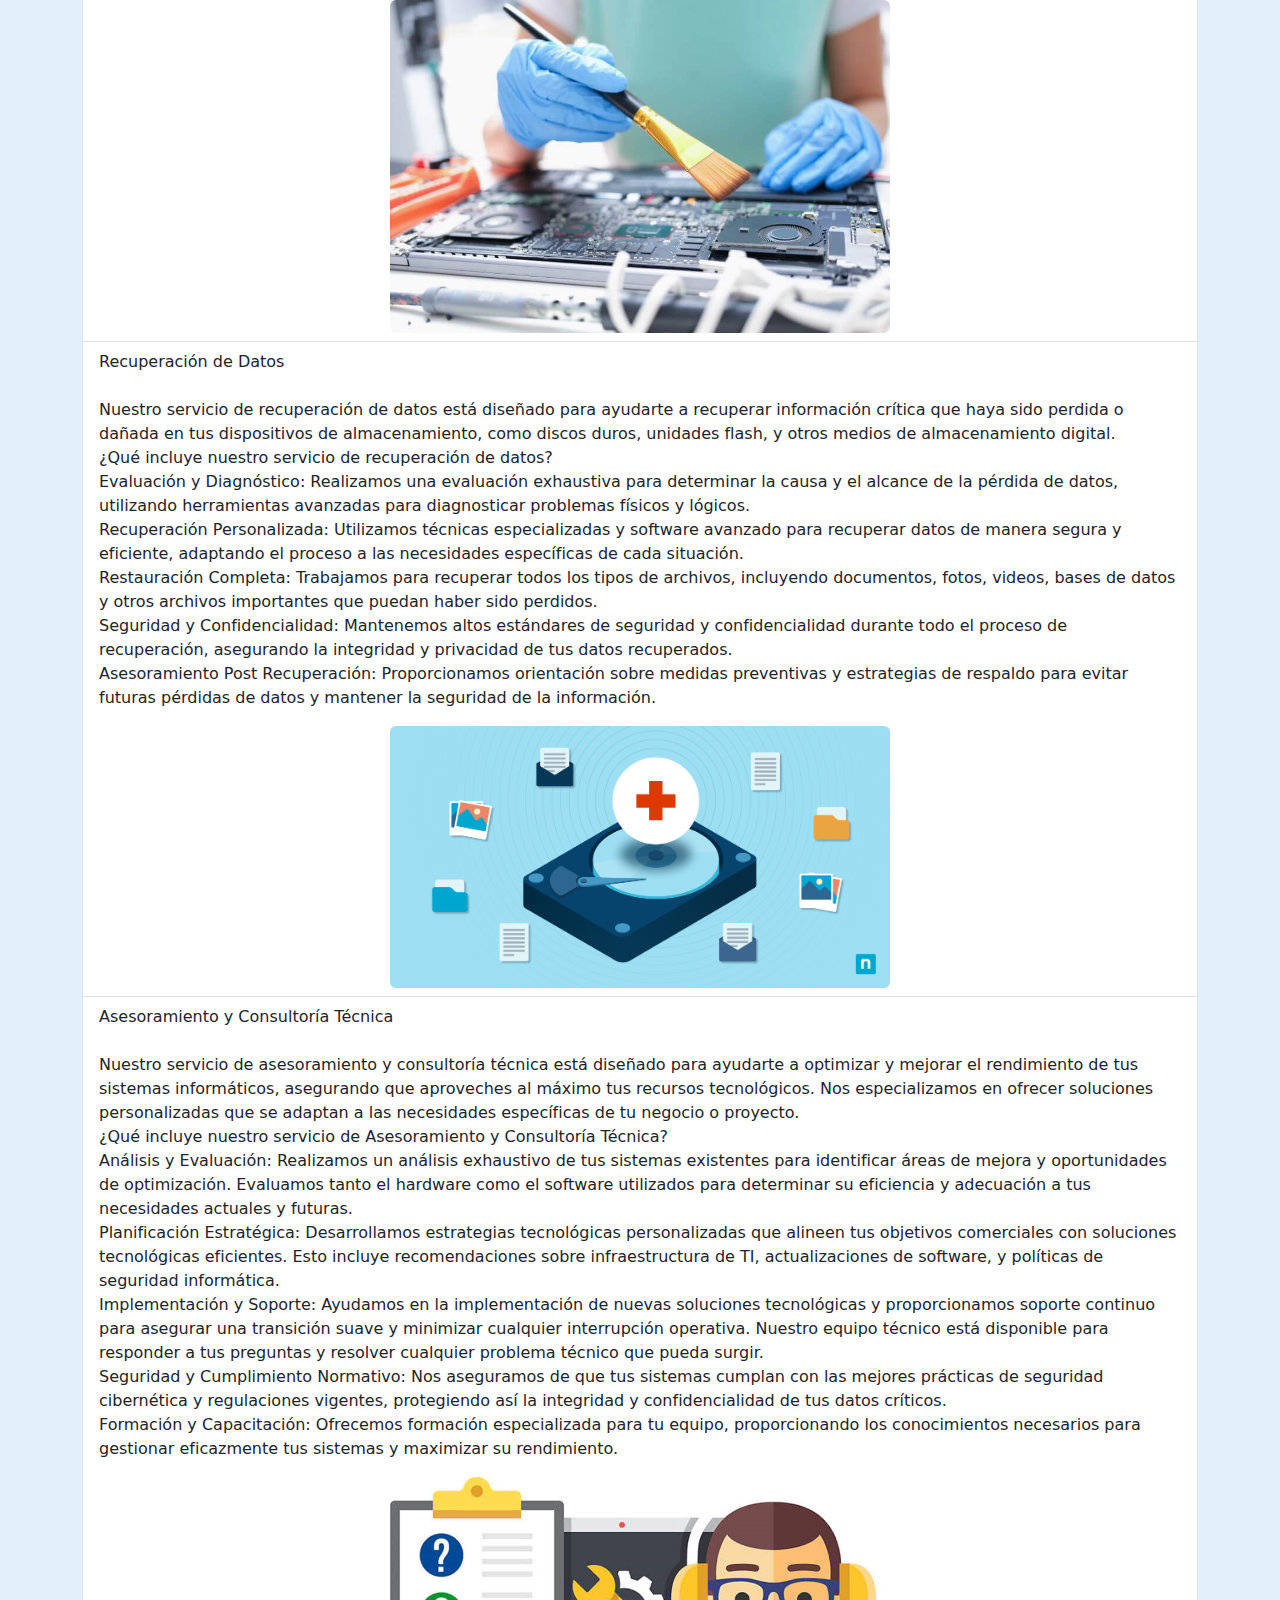
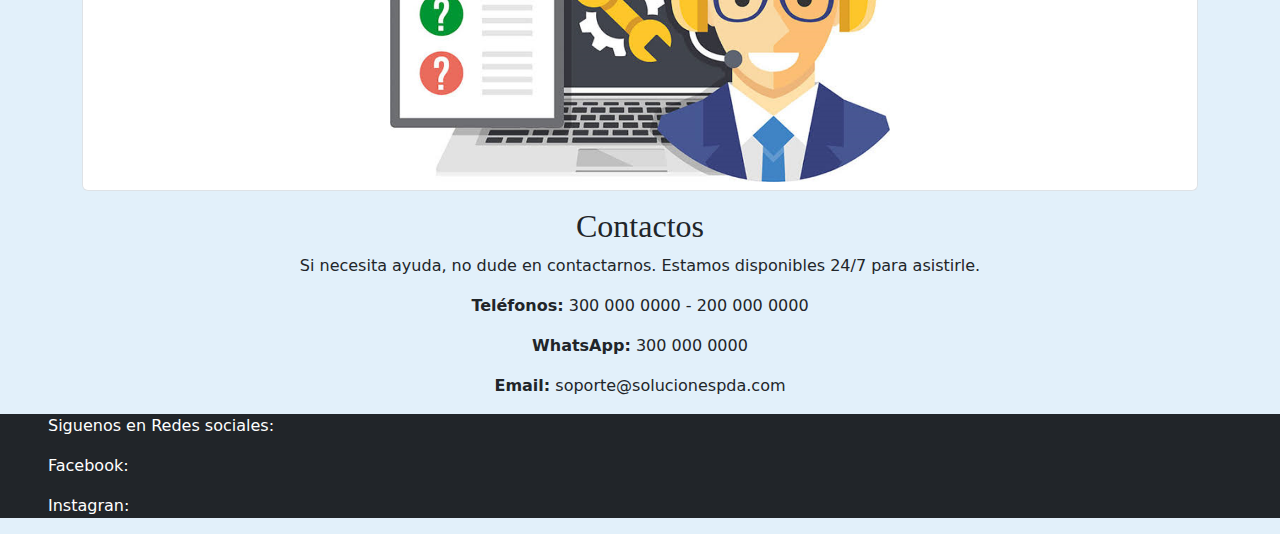
==== commit 25a8d58a: "Alimentacion de informacion" ====
--- a/index.html
+++ b/index.html
@@ -70,7 +70,7 @@
                         Nuestro servicio de instalación y configuración de sistemas operativos 
                         está diseñado para asegurar que tus dispositivos informáticos funcionen de manera óptima y cumplan con tus necesidades específicas. 
                         Desde la instalación inicial hasta la configuración avanzada, nuestro equipo técnico se encarga de proporcionarte una experiencia sin complicaciones.<br>
-                        ¿Qué incluye nuestra instalación y configuración de sistemas operativos?<br>
+                        ¿Qué incluye nuestra instalación y configuración de sistemas operativos?</br>
                         Instalación Profesional: Realizamos la instalación de sistemas operativos como Windows, macOS, Linux y otros, asegurando que el proceso se lleve a cabo de manera adecuada y sin errores.<br>
                         Configuración Personalizada: Adaptamos la configuración del sistema operativo según tus preferencias y requisitos. Esto incluye ajustes de idioma, zonas horarias, configuración de red, y más.<br>
                         Actualizaciones y Parches: Aplicamos las últimas actualizaciones de seguridad y parches de software para garantizar la estabilidad y la protección contra vulnerabilidades conocidas.<br>
@@ -93,9 +93,49 @@
                     </p>
                     <img src="Img/servicio3.png" alt="Servicio1" width="500" height="600" class="img-fluid mx-auto d-block rounded">
                 </li>
-                <li class="list-group-item">Mantenimiento Preventivo <img src="Img/servicio4.jpg" alt="Servicio1" width="500" height="600" class="img-fluid mx-auto d-block rounded"></li>
-                <li class="list-group-item">Recuperación de Datos <img src="Img/servicio5.png" alt="Servicio1" width="500" height="600" class="img-fluid mx-auto d-block rounded"></li>
-                <li class="list-group-item">Asesoramiento y Consultoría Técnica <img src="Img/servicio6.png" alt="Servicio1" width="500" height="600" class="img-fluid mx-auto d-block rounded"></li>
+                <li class="list-group-item">Mantenimiento Preventivo 
+                    <br><br>
+                    <p class="justify">
+                        Nuestro servicio de mantenimiento preventivo está diseñado para anticipar 
+                        y mitigar problemas potenciales en tus sistemas informáticos antes de que se conviertan en problemas graves. 
+                        Implementamos una serie de procedimientos y controles para mantener tus equipos en óptimas condiciones de funcionamiento y prolongar su vida útil.</br>
+                        ¿Qué incluye nuestro servicio de mantenimiento preventivo?</br>
+                        Limpieza Física: Realizamos la limpieza física de hardware, incluyendo ventiladores, teclados, y otras partes vulnerables a la acumulación de polvo y suciedad que pueden afectar el rendimiento.</br>
+                        Actualización de Software: Aplicamos las últimas actualizaciones de software y parches de seguridad para mantener el sistema operativo y las aplicaciones actualizadas y protegidas contra vulnerabilidades conocidas.</br>
+                        Optimización de Rendimiento: Evaluamos el rendimiento del sistema y ajustamos la configuración para mejorar la velocidad de respuesta y la eficiencia operativa.</br>
+                        Respaldo y Recuperación de Datos: Configuramos y verificamos los sistemas de respaldo para asegurar que tus datos estén protegidos y se puedan recuperar en caso de una falla del sistema.</br>
+                        Revisión de Seguridad: Realizamos auditorías de seguridad periódicas para identificar y corregir posibles brechas de seguridad antes de que se conviertan en problemas mayores.
+                    </p>
+                    <img src="Img/servicio4.jpg" alt="Servicio1" width="500" height="600" class="img-fluid mx-auto d-block rounded">
+                </li>
+                <li class="list-group-item">Recuperación de Datos 
+                    <br><br>
+                    <p class="justify">
+                        Nuestro servicio de recuperación de datos está diseñado para ayudarte a recuperar información crítica 
+                        que haya sido perdida o dañada en tus dispositivos de almacenamiento, como discos duros, unidades flash, 
+                        y otros medios de almacenamiento digital.</br>
+                        ¿Qué incluye nuestro servicio de recuperación de datos?</br>
+                        Evaluación y Diagnóstico: Realizamos una evaluación exhaustiva para determinar la causa y el alcance de la pérdida de datos, utilizando herramientas avanzadas para diagnosticar problemas físicos y lógicos.</br>
+                        Recuperación Personalizada: Utilizamos técnicas especializadas y software avanzado para recuperar datos de manera segura y eficiente, adaptando el proceso a las necesidades específicas de cada situación.</br>
+                        Restauración Completa: Trabajamos para recuperar todos los tipos de archivos, incluyendo documentos, fotos, videos, bases de datos y otros archivos importantes que puedan haber sido perdidos.</br>
+                        Seguridad y Confidencialidad: Mantenemos altos estándares de seguridad y confidencialidad durante todo el proceso de recuperación, asegurando la integridad y privacidad de tus datos recuperados.</br>
+                        Asesoramiento Post Recuperación: Proporcionamos orientación sobre medidas preventivas y estrategias de respaldo para evitar futuras pérdidas de datos y mantener la seguridad de la información.
+                    </p>
+                    <img src="Img/servicio5.png" alt="Servicio1" width="500" height="600" class="img-fluid mx-auto d-block rounded"></li>
+                <li class="list-group-item">Asesoramiento y Consultoría Técnica 
+                    <br><br>
+                    <p class="justify">
+                        Nuestro servicio de asesoramiento y consultoría técnica está diseñado para ayudarte a optimizar y mejorar el rendimiento de tus sistemas informáticos, 
+                        asegurando que aproveches al máximo tus recursos tecnológicos. Nos especializamos en ofrecer soluciones personalizadas que se adaptan a las necesidades 
+                        específicas de tu negocio o proyecto.</br>
+                        ¿Qué incluye nuestro servicio de Asesoramiento y Consultoría Técnica?</br>
+                        Análisis y Evaluación: Realizamos un análisis exhaustivo de tus sistemas existentes para identificar áreas de mejora y oportunidades de optimización. Evaluamos tanto el hardware como el software utilizados para determinar su eficiencia y adecuación a tus necesidades actuales y futuras.</br>
+                        Planificación Estratégica: Desarrollamos estrategias tecnológicas personalizadas que alineen tus objetivos comerciales con soluciones tecnológicas eficientes. Esto incluye recomendaciones sobre infraestructura de TI, actualizaciones de software, y políticas de seguridad informática.</br>
+                        Implementación y Soporte: Ayudamos en la implementación de nuevas soluciones tecnológicas y proporcionamos soporte continuo para asegurar una transición suave y minimizar cualquier interrupción operativa. Nuestro equipo técnico está disponible para responder a tus preguntas y resolver cualquier problema técnico que pueda surgir.</br>
+                        Seguridad y Cumplimiento Normativo: Nos aseguramos de que tus sistemas cumplan con las mejores prácticas de seguridad cibernética y regulaciones vigentes, protegiendo así la integridad y confidencialidad de tus datos críticos.</br>
+                        Formación y Capacitación: Ofrecemos formación especializada para tu equipo, proporcionando los conocimientos necesarios para gestionar eficazmente tus sistemas y maximizar su rendimiento.
+                    </p>
+                    <img src="Img/servicio6.png" alt="Servicio1" width="500" height="600" class="img-fluid mx-auto d-block rounded"></li>
             </ul>
         </section>
         <section id="contacto">
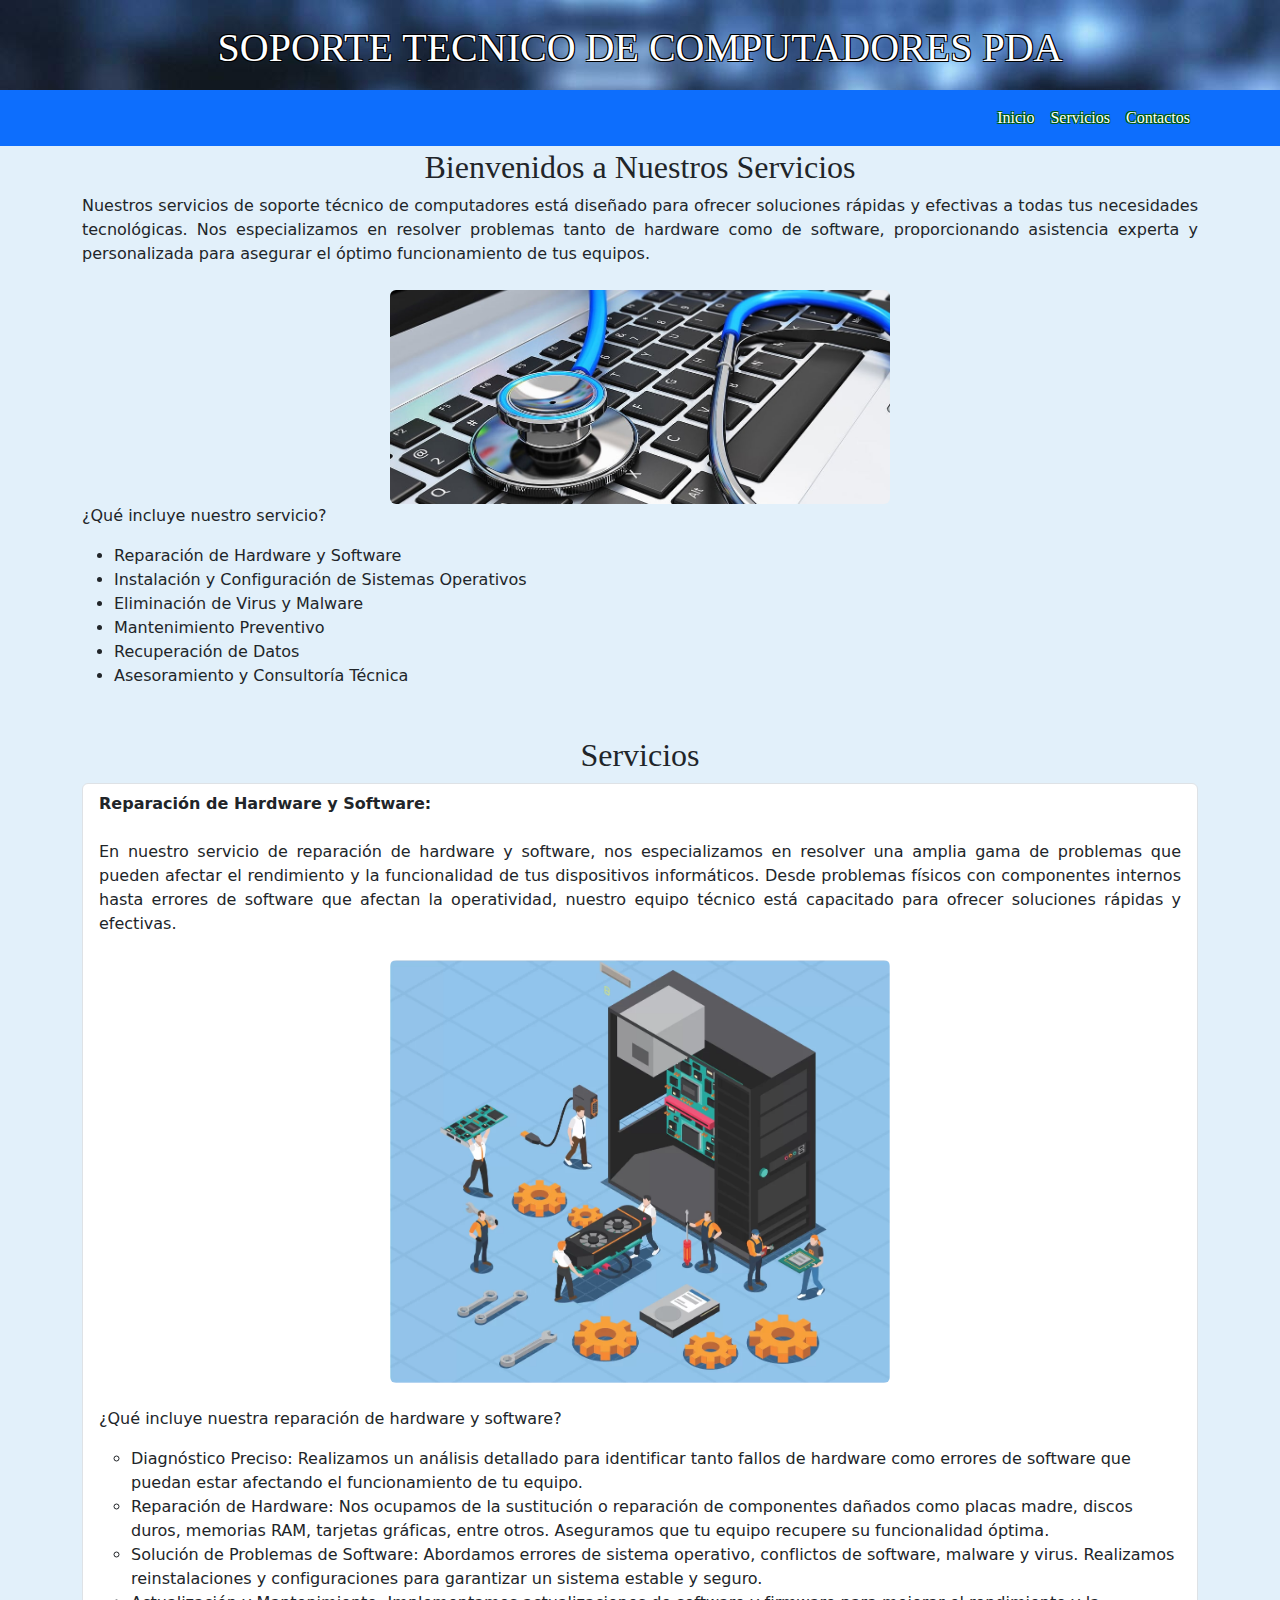
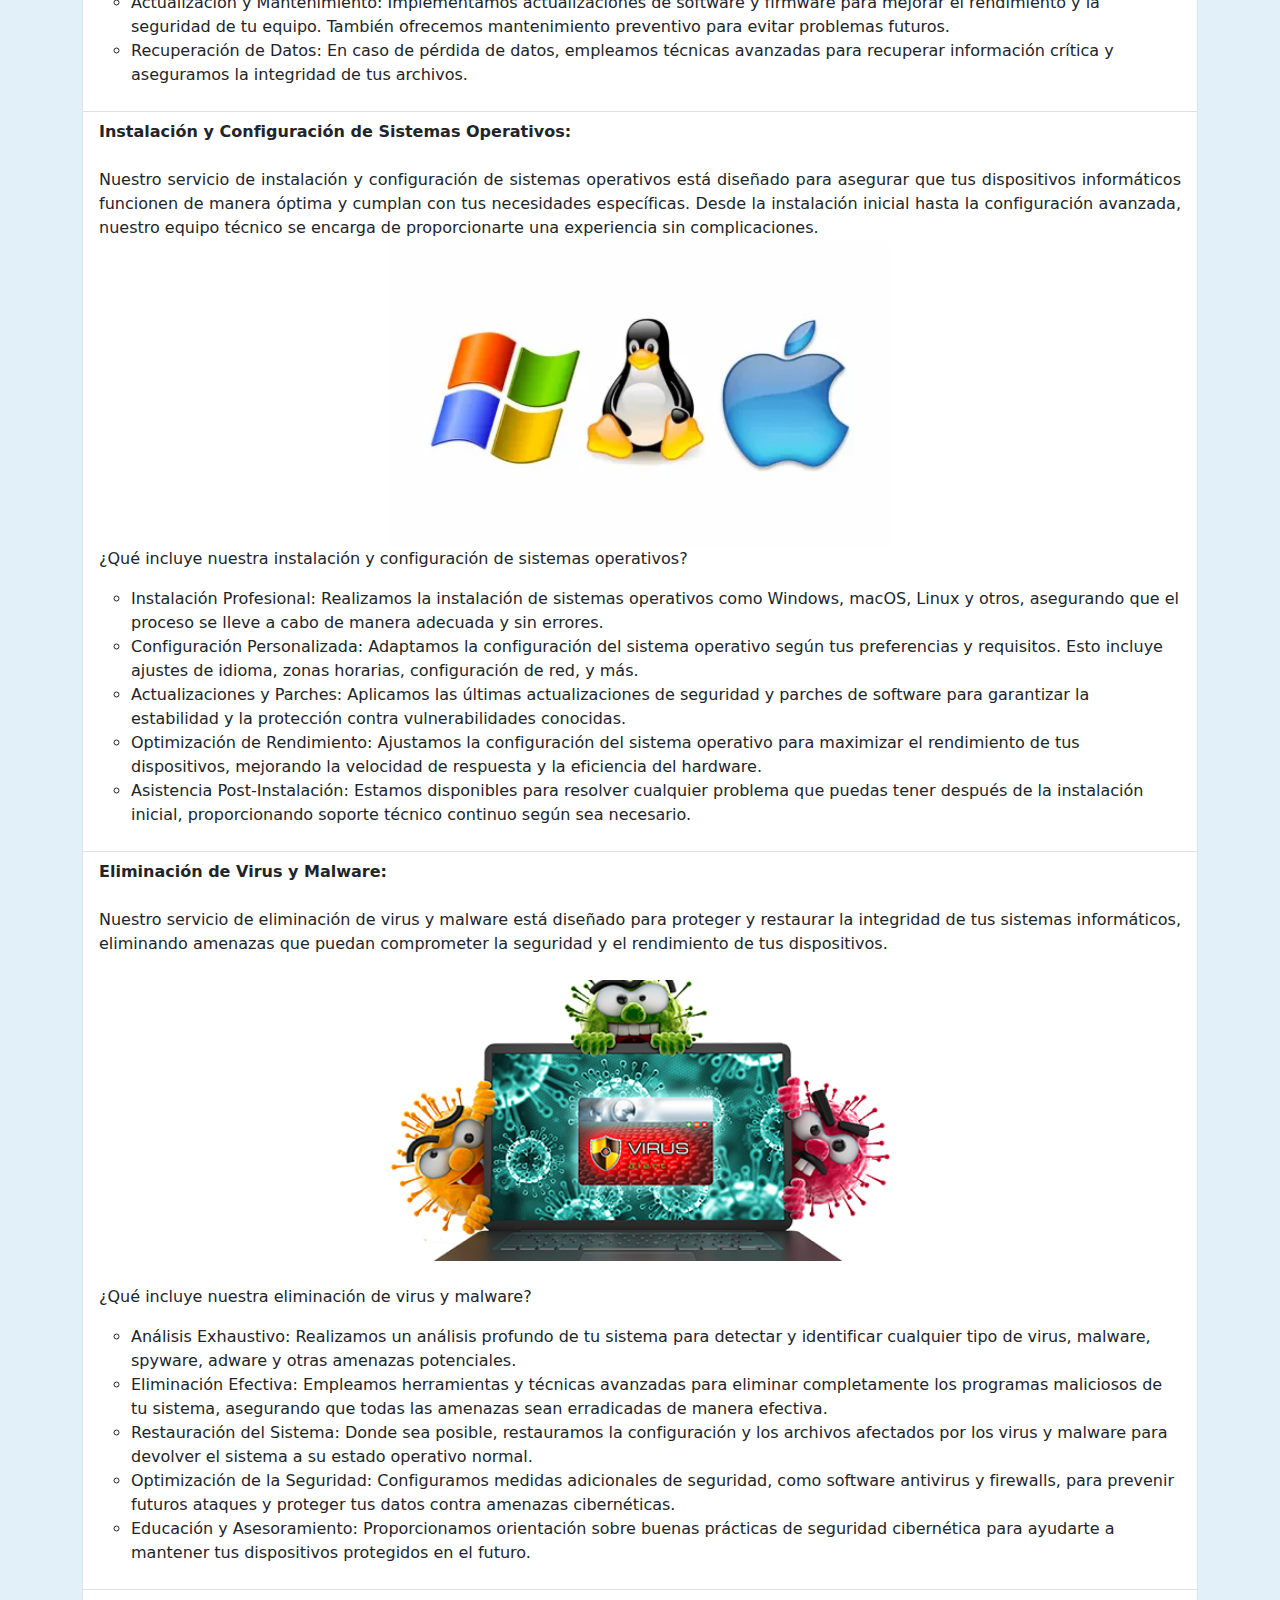
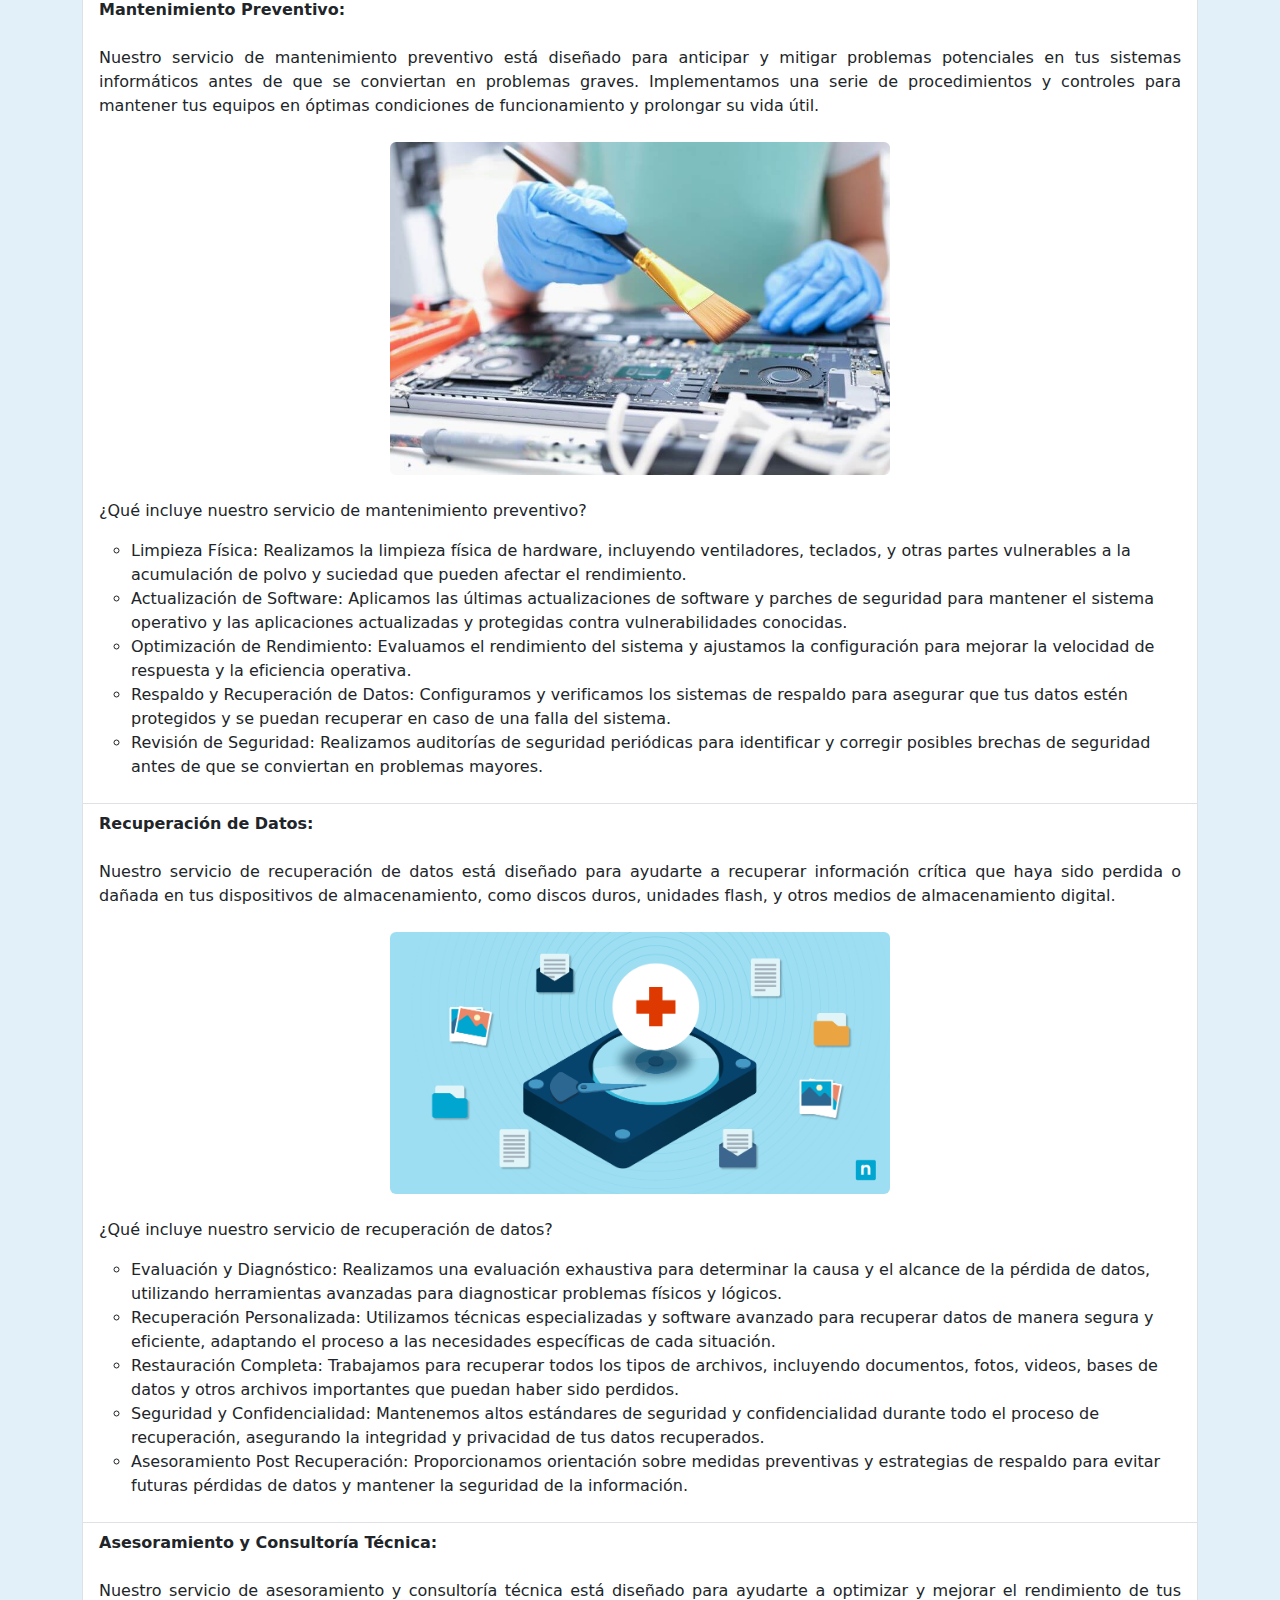
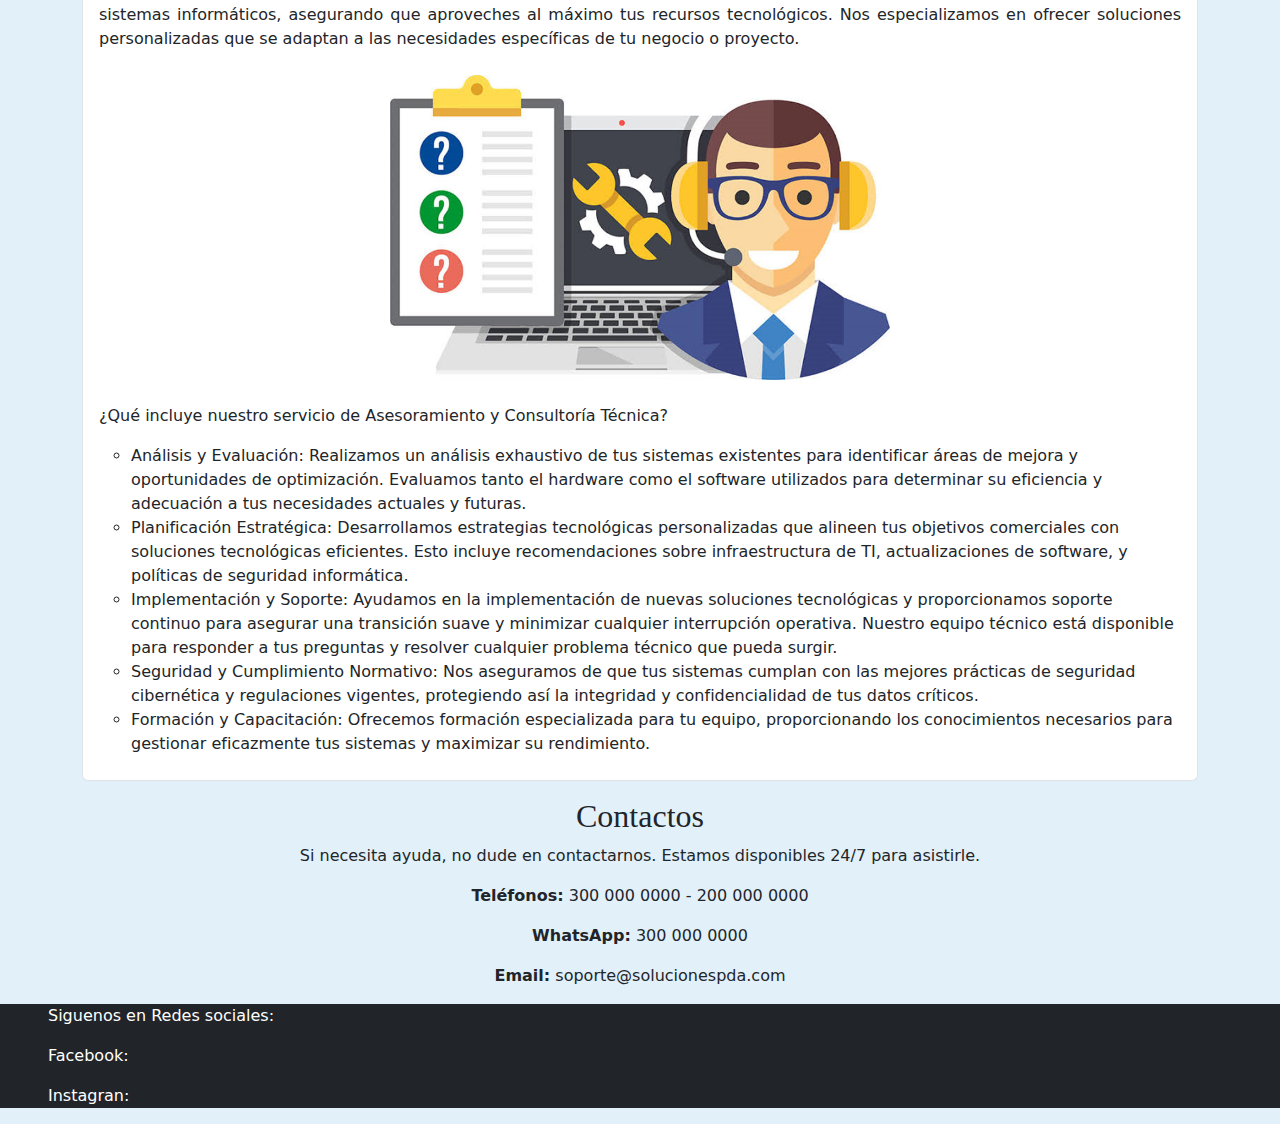
==== commit 4a841223: "Mejoramiento del contenido" ====
--- a/index.html
+++ b/index.html
@@ -31,111 +31,131 @@
     </nav>
     <main class="container pt-5 fixed-navbar main-content">
         <section id="inicio" class="mb-5 scroll-margin-top">
-            <h2 class="text-center">Bienvenidos a Nuestro Servicio</h2>
-            <p class="justify">Nuestro servicio de soporte técnico de computadores está diseñado para ofrecer soluciones rápidas y efectivas
-                               a todas tus necesidades tecnológicas. Nos especializamos en resolver problemas tanto de hardware como de software, 
-                               proporcionando asistencia experta y personalizada para asegurar el óptimo funcionamiento de tus equipos.<br/>
-                               ¿Qué incluye nuestro servicio?<br/>
-                               Reparación de Hardware y Software<br/>
-                               Instalación y Configuración de Sistemas Operativos<br/>
-                               Eliminación de Virus y Malware<br/>
-                               Mantenimiento Preventivo<br/>
-                               Recuperación de Datos<br/>
-                               Asesoramiento y Consultoría Técnica
-                               </p>
+            <h2 class="text-center">Bienvenidos a Nuestros Servicios</h2>
+            <p class="text-justify">Nuestros servicios de soporte técnico de computadores está diseñado para ofrecer soluciones rápidas y efectivas
+                                a todas tus necesidades tecnológicas. Nos especializamos en resolver problemas tanto de hardware como de software, 
+                                proporcionando asistencia experta y personalizada para asegurar el óptimo funcionamiento de tus equipos.<br/><br/>
+                                <img src="Img/servicios.jpg" alt="Servicio1" width="500" height="600" class="img-fluid mx-auto d-block rounded">
+                                ¿Qué incluye nuestro servicio?<br/>
+                                <ul class="custom-list">
+                                    <li>Reparación de Hardware y Software</li>
+                                    <li> Instalación y Configuración de Sistemas Operativos</li>
+                                    <li> Eliminación de Virus y Malware</li>
+                                    <li> Mantenimiento Preventivo</li>
+                                    <li> Recuperación de Datos</li>
+                                    <li> Asesoramiento y Consultoría Técnica</li>
+                                </ul>
+            </p>
         </section>
         <section id="servicios" class="mb-3 scroll-margin-top">
             <h2 class="text-center">Servicios</h2>
             <ul class="list-group">
-                <li class="list-group-item">Reparación de Hardware y Software
-                    <br><br>
-                    <p class="justify">
+                <li class="list-group-item"><strong>Reparación de Hardware y Software:</strong>
+                    <br><br/>
+                    <p class="text-justify">
                         En nuestro servicio de reparación de hardware y software, 
                         nos especializamos en resolver una amplia gama de problemas que pueden afectar el rendimiento y la funcionalidad de tus dispositivos informáticos. 
                         Desde problemas físicos con componentes internos hasta errores de software que afectan la operatividad, 
-                        nuestro equipo técnico está capacitado para ofrecer soluciones rápidas y efectivas.<br>   
-                        ¿Qué incluye nuestra reparación de hardware y software?<br>
-                        Diagnóstico Preciso: Realizamos un análisis detallado para identificar tanto fallos de hardware como errores de software que puedan estar afectando el funcionamiento de tu equipo.<br>
-                        Reparación de Hardware: Nos ocupamos de la sustitución o reparación de componentes dañados como placas madre, discos duros, memorias RAM, tarjetas gráficas, entre otros. Aseguramos que tu equipo recupere su funcionalidad óptima.<br>
-                        Solución de Problemas de Software: Abordamos errores de sistema operativo, conflictos de software, malware y virus. Realizamos reinstalaciones y configuraciones para garantizar un sistema estable y seguro.<br>
-                        Actualización y Mantenimiento: Implementamos actualizaciones de software y firmware para mejorar el rendimiento y la seguridad de tu equipo. También ofrecemos mantenimiento preventivo para evitar problemas futuros.<br>
-                        Recuperación de Datos: En caso de pérdida de datos, empleamos técnicas avanzadas para recuperar información crítica y aseguramos la integridad de tus archivos.
+                        nuestro equipo técnico está capacitado para ofrecer soluciones rápidas y efectivas.<br/><br/>   
+                        <img src="Img/servicio1.jpg" alt="Servicio1" width="500" height="600" class="img-fluid mx-auto d-block rounded"><br/>
+                        ¿Qué incluye nuestra reparación de hardware y software?<br/>
+                        <ul class="circle">
+                            <li>Diagnóstico Preciso: Realizamos un análisis detallado para identificar tanto fallos de hardware como errores de software que puedan estar afectando el funcionamiento de tu equipo.</li>
+                            <li>Reparación de Hardware: Nos ocupamos de la sustitución o reparación de componentes dañados como placas madre, discos duros, memorias RAM, tarjetas gráficas, entre otros. Aseguramos que tu equipo recupere su funcionalidad óptima.</li>
+                            <li>Solución de Problemas de Software: Abordamos errores de sistema operativo, conflictos de software, malware y virus. Realizamos reinstalaciones y configuraciones para garantizar un sistema estable y seguro.</li>
+                            <li>Actualización y Mantenimiento: Implementamos actualizaciones de software y firmware para mejorar el rendimiento y la seguridad de tu equipo. También ofrecemos mantenimiento preventivo para evitar problemas futuros.</li>
+                            <li>Recuperación de Datos: En caso de pérdida de datos, empleamos técnicas avanzadas para recuperar información crítica y aseguramos la integridad de tus archivos.</li>
+                        </ul>
                     </p>
-                    <img src="Img/servicio1.jpg" alt="Servicio1" width="500" height="600" class="img-fluid mx-auto d-block rounded">
+                    
                 </li>
                 
-                <li class="list-group-item">Instalación y Configuración de Sistemas Operativos 
-                    <br><br>
-                    <p class="justify">
+                <li class="list-group-item"><Strong>Instalación y Configuración de Sistemas Operativos:</Strong>
+                    <br><br/>
+                    <p class="text-justify">
                         Nuestro servicio de instalación y configuración de sistemas operativos 
                         está diseñado para asegurar que tus dispositivos informáticos funcionen de manera óptima y cumplan con tus necesidades específicas. 
-                        Desde la instalación inicial hasta la configuración avanzada, nuestro equipo técnico se encarga de proporcionarte una experiencia sin complicaciones.<br>
+                        Desde la instalación inicial hasta la configuración avanzada, nuestro equipo técnico se encarga de proporcionarte una experiencia sin complicaciones.<br/>
+                        <img src="Img/servicio2.jpg" alt="Servicio1" width="500" height="600" class="img-fluid mx-auto d-block rounded">
                         ¿Qué incluye nuestra instalación y configuración de sistemas operativos?</br>
-                        Instalación Profesional: Realizamos la instalación de sistemas operativos como Windows, macOS, Linux y otros, asegurando que el proceso se lleve a cabo de manera adecuada y sin errores.<br>
-                        Configuración Personalizada: Adaptamos la configuración del sistema operativo según tus preferencias y requisitos. Esto incluye ajustes de idioma, zonas horarias, configuración de red, y más.<br>
-                        Actualizaciones y Parches: Aplicamos las últimas actualizaciones de seguridad y parches de software para garantizar la estabilidad y la protección contra vulnerabilidades conocidas.<br>
-                        Optimización de Rendimiento: Ajustamos la configuración del sistema operativo para maximizar el rendimiento de tus dispositivos, mejorando la velocidad de respuesta y la eficiencia del hardware.<br>
-                        Asistencia Post-Instalación: Estamos disponibles para resolver cualquier problema que puedas tener después de la instalación inicial, proporcionando soporte técnico continuo según sea necesario.<br>
+                        <ul class="circle">
+                            <li>Instalación Profesional: Realizamos la instalación de sistemas operativos como Windows, macOS, Linux y otros, asegurando que el proceso se lleve a cabo de manera adecuada y sin errores.</li>
+                            <li>Configuración Personalizada: Adaptamos la configuración del sistema operativo según tus preferencias y requisitos. Esto incluye ajustes de idioma, zonas horarias, configuración de red, y más.</li>
+                            <li>Actualizaciones y Parches: Aplicamos las últimas actualizaciones de seguridad y parches de software para garantizar la estabilidad y la protección contra vulnerabilidades conocidas.</li>
+                            <li>Optimización de Rendimiento: Ajustamos la configuración del sistema operativo para maximizar el rendimiento de tus dispositivos, mejorando la velocidad de respuesta y la eficiencia del hardware.</li>
+                            <li>Asistencia Post-Instalación: Estamos disponibles para resolver cualquier problema que puedas tener después de la instalación inicial, proporcionando soporte técnico continuo según sea necesario.</li>
+                        </ul>
                     </p>
-                    <img src="Img/servicio2.jpg" alt="Servicio1" width="500" height="600" class="img-fluid mx-auto d-block rounded">
+                    
                 </li>
-                <li class="list-group-item">Eliminación de Virus y Malware 
-                    <br><br>
-                    <p class="justify">
+                <li class="list-group-item"><strong>Eliminación de Virus y Malware:</strong>
+                    <br><br/>
+                    <p class="text-justify">
                         Nuestro servicio de eliminación de virus y malware está diseñado para proteger y restaurar la integridad de tus sistemas informáticos, 
-                        eliminando amenazas que puedan comprometer la seguridad y el rendimiento de tus dispositivos.<br>
+                        eliminando amenazas que puedan comprometer la seguridad y el rendimiento de tus dispositivos.</br></br>
+                        <img src="Img/servicio3.png" alt="Servicio1" width="500" height="600" class="img-fluid mx-auto d-block rounded"><br>
                         ¿Qué incluye nuestra eliminación de virus y malware?<br>
-                        Análisis Exhaustivo: Realizamos un análisis profundo de tu sistema para detectar y identificar cualquier tipo de virus, malware, spyware, adware y otras amenazas potenciales.<br>
-                        Eliminación Efectiva: Empleamos herramientas y técnicas avanzadas para eliminar completamente los programas maliciosos de tu sistema, asegurando que todas las amenazas sean erradicadas de manera efectiva.<br>
-                        Restauración del Sistema: Donde sea posible, restauramos la configuración y los archivos afectados por los virus y malware para devolver el sistema a su estado operativo normal.<br>
-                        Optimización de la Seguridad: Configuramos medidas adicionales de seguridad, como software antivirus y firewalls, para prevenir futuros ataques y proteger tus datos contra amenazas cibernéticas.<br>
-                        Educación y Asesoramiento: Proporcionamos orientación sobre buenas prácticas de seguridad cibernética para ayudarte a mantener tus dispositivos protegidos en el futuro.
+                        <ul class="circle">
+                            <li>Análisis Exhaustivo: Realizamos un análisis profundo de tu sistema para detectar y identificar cualquier tipo de virus, malware, spyware, adware y otras amenazas potenciales.</li>
+                            <li>Eliminación Efectiva: Empleamos herramientas y técnicas avanzadas para eliminar completamente los programas maliciosos de tu sistema, asegurando que todas las amenazas sean erradicadas de manera efectiva.</li>
+                            <li>Restauración del Sistema: Donde sea posible, restauramos la configuración y los archivos afectados por los virus y malware para devolver el sistema a su estado operativo normal.</li>
+                            <li>Optimización de la Seguridad: Configuramos medidas adicionales de seguridad, como software antivirus y firewalls, para prevenir futuros ataques y proteger tus datos contra amenazas cibernéticas.</li>
+                            <li>Educación y Asesoramiento: Proporcionamos orientación sobre buenas prácticas de seguridad cibernética para ayudarte a mantener tus dispositivos protegidos en el futuro.</li>
+                        </ul>
                     </p>
-                    <img src="Img/servicio3.png" alt="Servicio1" width="500" height="600" class="img-fluid mx-auto d-block rounded">
+                    
                 </li>
-                <li class="list-group-item">Mantenimiento Preventivo 
-                    <br><br>
-                    <p class="justify">
+                <li class="list-group-item"><strong>Mantenimiento Preventivo:</strong>
+                    <br><br/>
+                    <p class="text-justify">
                         Nuestro servicio de mantenimiento preventivo está diseñado para anticipar 
                         y mitigar problemas potenciales en tus sistemas informáticos antes de que se conviertan en problemas graves. 
-                        Implementamos una serie de procedimientos y controles para mantener tus equipos en óptimas condiciones de funcionamiento y prolongar su vida útil.</br>
+                        Implementamos una serie de procedimientos y controles para mantener tus equipos en óptimas condiciones de funcionamiento y prolongar su vida útil.</br></br>
+                        <img src="Img/servicio4.jpg" alt="Servicio1" width="500" height="600" class="img-fluid mx-auto d-block rounded"></br>
                         ¿Qué incluye nuestro servicio de mantenimiento preventivo?</br>
-                        Limpieza Física: Realizamos la limpieza física de hardware, incluyendo ventiladores, teclados, y otras partes vulnerables a la acumulación de polvo y suciedad que pueden afectar el rendimiento.</br>
-                        Actualización de Software: Aplicamos las últimas actualizaciones de software y parches de seguridad para mantener el sistema operativo y las aplicaciones actualizadas y protegidas contra vulnerabilidades conocidas.</br>
-                        Optimización de Rendimiento: Evaluamos el rendimiento del sistema y ajustamos la configuración para mejorar la velocidad de respuesta y la eficiencia operativa.</br>
-                        Respaldo y Recuperación de Datos: Configuramos y verificamos los sistemas de respaldo para asegurar que tus datos estén protegidos y se puedan recuperar en caso de una falla del sistema.</br>
-                        Revisión de Seguridad: Realizamos auditorías de seguridad periódicas para identificar y corregir posibles brechas de seguridad antes de que se conviertan en problemas mayores.
+                        <ul class="circle">
+                            <li>Limpieza Física: Realizamos la limpieza física de hardware, incluyendo ventiladores, teclados, y otras partes vulnerables a la acumulación de polvo y suciedad que pueden afectar el rendimiento.</li>
+                            <li>Actualización de Software: Aplicamos las últimas actualizaciones de software y parches de seguridad para mantener el sistema operativo y las aplicaciones actualizadas y protegidas contra vulnerabilidades conocidas.</li>
+                            <li>Optimización de Rendimiento: Evaluamos el rendimiento del sistema y ajustamos la configuración para mejorar la velocidad de respuesta y la eficiencia operativa.</li>
+                            <li>Respaldo y Recuperación de Datos: Configuramos y verificamos los sistemas de respaldo para asegurar que tus datos estén protegidos y se puedan recuperar en caso de una falla del sistema.</li>
+                            <li>Revisión de Seguridad: Realizamos auditorías de seguridad periódicas para identificar y corregir posibles brechas de seguridad antes de que se conviertan en problemas mayores.</li>
+                        </ul>
                     </p>
-                    <img src="Img/servicio4.jpg" alt="Servicio1" width="500" height="600" class="img-fluid mx-auto d-block rounded">
                 </li>
-                <li class="list-group-item">Recuperación de Datos 
-                    <br><br>
-                    <p class="justify">
+                <li class="list-group-item"><strong>Recuperación de Datos:</strong>
+                    <br><br/>
+                    <p class="text-justify">
                         Nuestro servicio de recuperación de datos está diseñado para ayudarte a recuperar información crítica 
                         que haya sido perdida o dañada en tus dispositivos de almacenamiento, como discos duros, unidades flash, 
-                        y otros medios de almacenamiento digital.</br>
+                        y otros medios de almacenamiento digital.</br></br>
+                        <img src="Img/servicio5.png" alt="Servicio1" width="500" height="600" class="img-fluid mx-auto d-block rounded"></br>
                         ¿Qué incluye nuestro servicio de recuperación de datos?</br>
-                        Evaluación y Diagnóstico: Realizamos una evaluación exhaustiva para determinar la causa y el alcance de la pérdida de datos, utilizando herramientas avanzadas para diagnosticar problemas físicos y lógicos.</br>
-                        Recuperación Personalizada: Utilizamos técnicas especializadas y software avanzado para recuperar datos de manera segura y eficiente, adaptando el proceso a las necesidades específicas de cada situación.</br>
-                        Restauración Completa: Trabajamos para recuperar todos los tipos de archivos, incluyendo documentos, fotos, videos, bases de datos y otros archivos importantes que puedan haber sido perdidos.</br>
-                        Seguridad y Confidencialidad: Mantenemos altos estándares de seguridad y confidencialidad durante todo el proceso de recuperación, asegurando la integridad y privacidad de tus datos recuperados.</br>
-                        Asesoramiento Post Recuperación: Proporcionamos orientación sobre medidas preventivas y estrategias de respaldo para evitar futuras pérdidas de datos y mantener la seguridad de la información.
+                        <ul class="circle">
+                            <li>Evaluación y Diagnóstico: Realizamos una evaluación exhaustiva para determinar la causa y el alcance de la pérdida de datos, utilizando herramientas avanzadas para diagnosticar problemas físicos y lógicos.</li>
+                            <li>Recuperación Personalizada: Utilizamos técnicas especializadas y software avanzado para recuperar datos de manera segura y eficiente, adaptando el proceso a las necesidades específicas de cada situación.</li>
+                            <li>Restauración Completa: Trabajamos para recuperar todos los tipos de archivos, incluyendo documentos, fotos, videos, bases de datos y otros archivos importantes que puedan haber sido perdidos.</li>
+                            <li>Seguridad y Confidencialidad: Mantenemos altos estándares de seguridad y confidencialidad durante todo el proceso de recuperación, asegurando la integridad y privacidad de tus datos recuperados.</li>
+                            <li>Asesoramiento Post Recuperación: Proporcionamos orientación sobre medidas preventivas y estrategias de respaldo para evitar futuras pérdidas de datos y mantener la seguridad de la información.</li>
+                        </ul>
                     </p>
-                    <img src="Img/servicio5.png" alt="Servicio1" width="500" height="600" class="img-fluid mx-auto d-block rounded"></li>
-                <li class="list-group-item">Asesoramiento y Consultoría Técnica 
-                    <br><br>
-                    <p class="justify">
+                </li>    
+                <li class="list-group-item"><strong>Asesoramiento y Consultoría Técnica:</strong>
+                    <br><br/>
+                    <p class="text-justify">
                         Nuestro servicio de asesoramiento y consultoría técnica está diseñado para ayudarte a optimizar y mejorar el rendimiento de tus sistemas informáticos, 
                         asegurando que aproveches al máximo tus recursos tecnológicos. Nos especializamos en ofrecer soluciones personalizadas que se adaptan a las necesidades 
-                        específicas de tu negocio o proyecto.</br>
+                        específicas de tu negocio o proyecto.</br></br>
+                        <img src="Img/servicio6.png" alt="Servicio1" width="500" height="600" class="img-fluid mx-auto d-block rounded"></br>
                         ¿Qué incluye nuestro servicio de Asesoramiento y Consultoría Técnica?</br>
-                        Análisis y Evaluación: Realizamos un análisis exhaustivo de tus sistemas existentes para identificar áreas de mejora y oportunidades de optimización. Evaluamos tanto el hardware como el software utilizados para determinar su eficiencia y adecuación a tus necesidades actuales y futuras.</br>
-                        Planificación Estratégica: Desarrollamos estrategias tecnológicas personalizadas que alineen tus objetivos comerciales con soluciones tecnológicas eficientes. Esto incluye recomendaciones sobre infraestructura de TI, actualizaciones de software, y políticas de seguridad informática.</br>
-                        Implementación y Soporte: Ayudamos en la implementación de nuevas soluciones tecnológicas y proporcionamos soporte continuo para asegurar una transición suave y minimizar cualquier interrupción operativa. Nuestro equipo técnico está disponible para responder a tus preguntas y resolver cualquier problema técnico que pueda surgir.</br>
-                        Seguridad y Cumplimiento Normativo: Nos aseguramos de que tus sistemas cumplan con las mejores prácticas de seguridad cibernética y regulaciones vigentes, protegiendo así la integridad y confidencialidad de tus datos críticos.</br>
-                        Formación y Capacitación: Ofrecemos formación especializada para tu equipo, proporcionando los conocimientos necesarios para gestionar eficazmente tus sistemas y maximizar su rendimiento.
+                        <ul class="circle">
+                            <li>Análisis y Evaluación: Realizamos un análisis exhaustivo de tus sistemas existentes para identificar áreas de mejora y oportunidades de optimización. Evaluamos tanto el hardware como el software utilizados para determinar su eficiencia y adecuación a tus necesidades actuales y futuras.</li>
+                            <li>Planificación Estratégica: Desarrollamos estrategias tecnológicas personalizadas que alineen tus objetivos comerciales con soluciones tecnológicas eficientes. Esto incluye recomendaciones sobre infraestructura de TI, actualizaciones de software, y políticas de seguridad informática.</li>
+                            <li>Implementación y Soporte: Ayudamos en la implementación de nuevas soluciones tecnológicas y proporcionamos soporte continuo para asegurar una transición suave y minimizar cualquier interrupción operativa. Nuestro equipo técnico está disponible para responder a tus preguntas y resolver cualquier problema técnico que pueda surgir.</li>
+                            <li>Seguridad y Cumplimiento Normativo: Nos aseguramos de que tus sistemas cumplan con las mejores prácticas de seguridad cibernética y regulaciones vigentes, protegiendo así la integridad y confidencialidad de tus datos críticos.</li>
+                            <li>Formación y Capacitación: Ofrecemos formación especializada para tu equipo, proporcionando los conocimientos necesarios para gestionar eficazmente tus sistemas y maximizar su rendimiento.</li>
+                        </ul>
                     </p>
-                    <img src="Img/servicio6.png" alt="Servicio1" width="500" height="600" class="img-fluid mx-auto d-block rounded"></li>
+                </li>    
             </ul>
         </section>
         <section id="contacto">
--- a/styles.css
+++ b/styles.css
@@ -33,6 +33,14 @@
     font-family: "Cambria", Times, serif;
 }
 
+p.text-justify{
+    text-align: justify;
+}
+
+ul.circle{
+    list-style-type: circle;
+}
+
 :target::before {
     display: block;
     content: "";
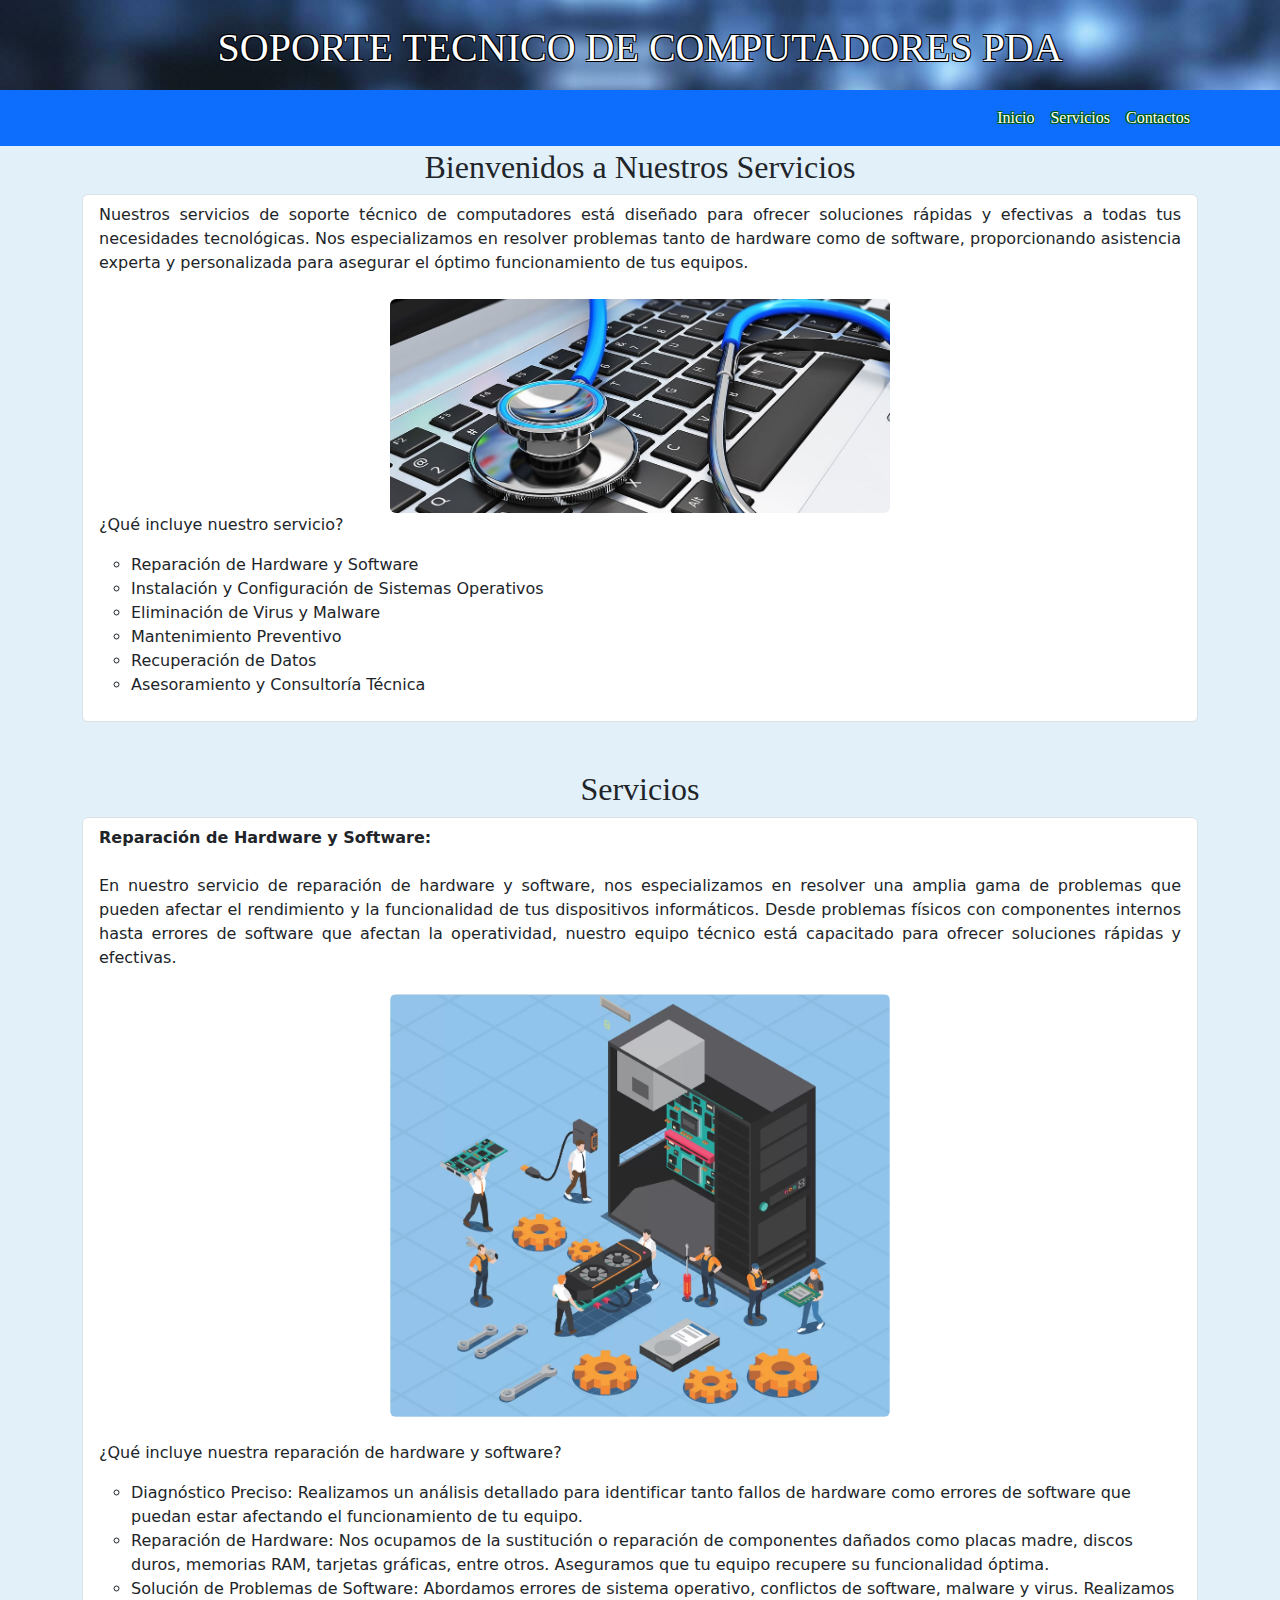
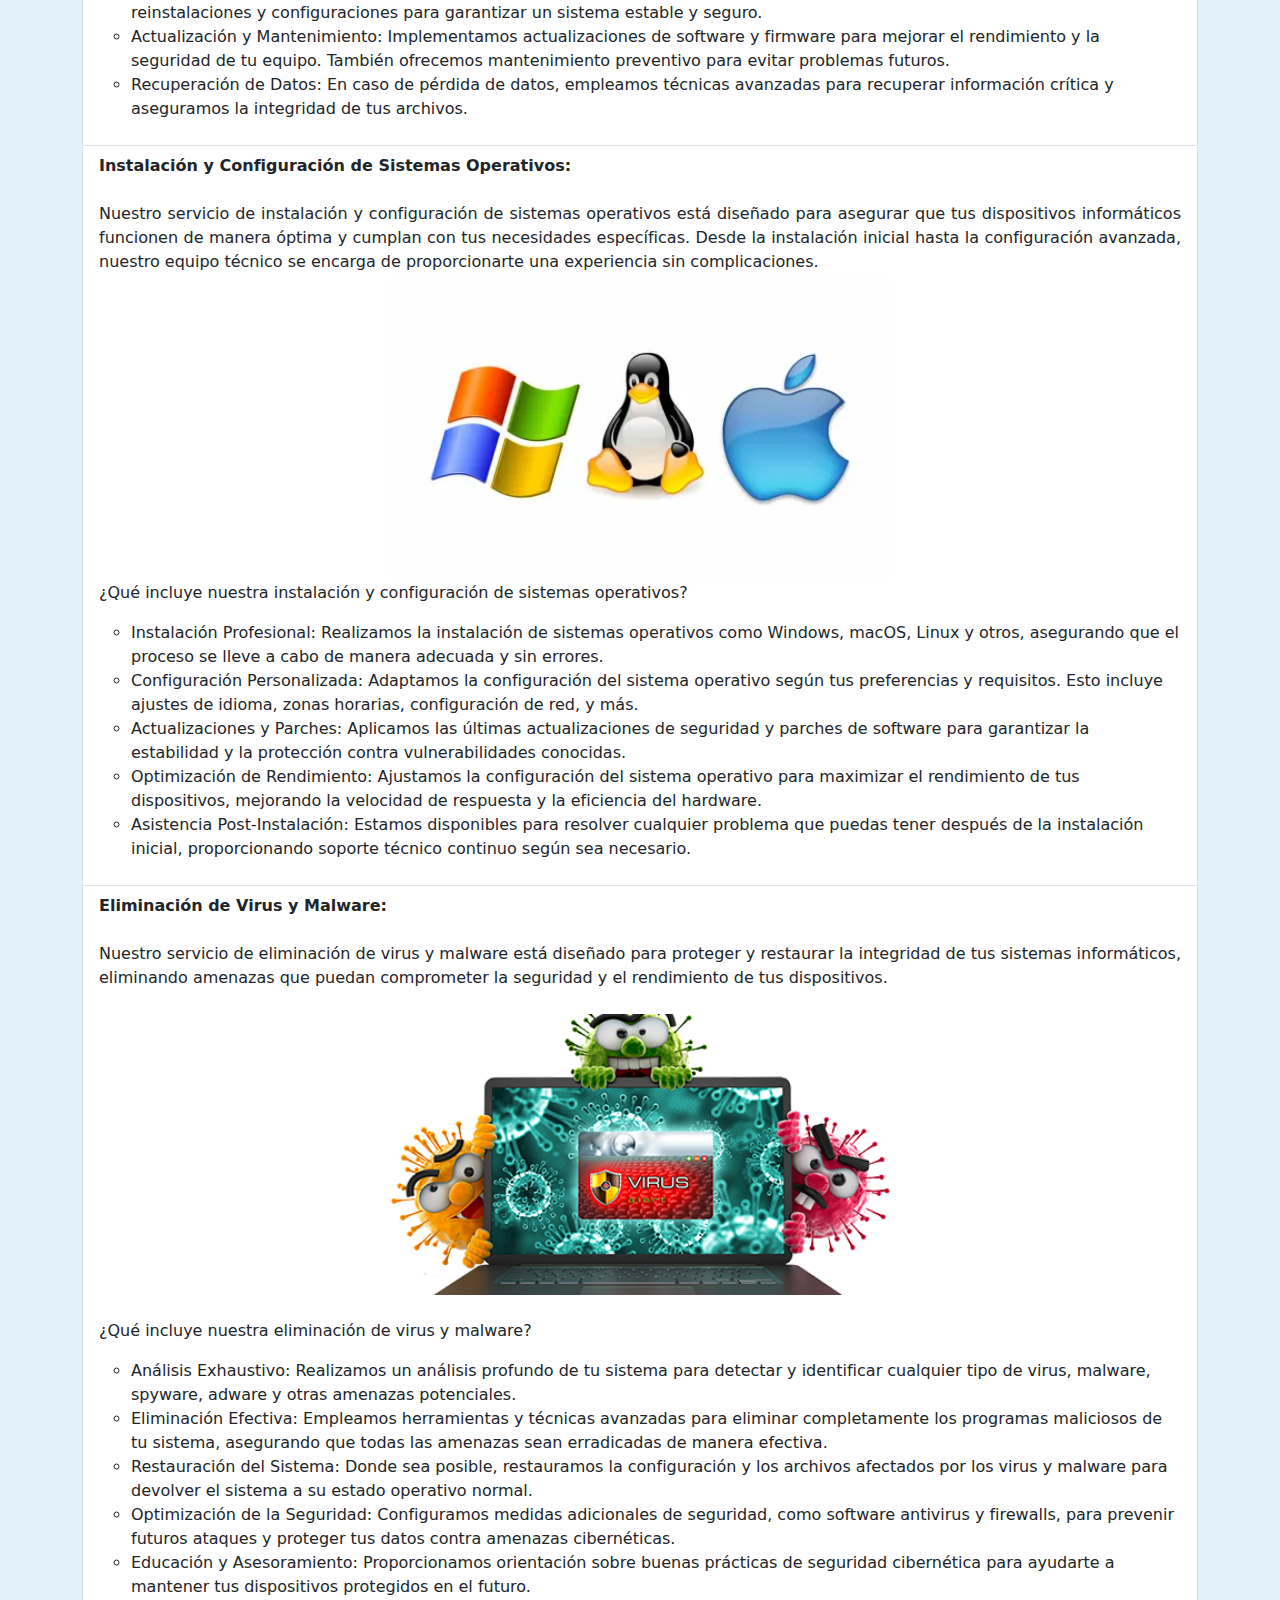
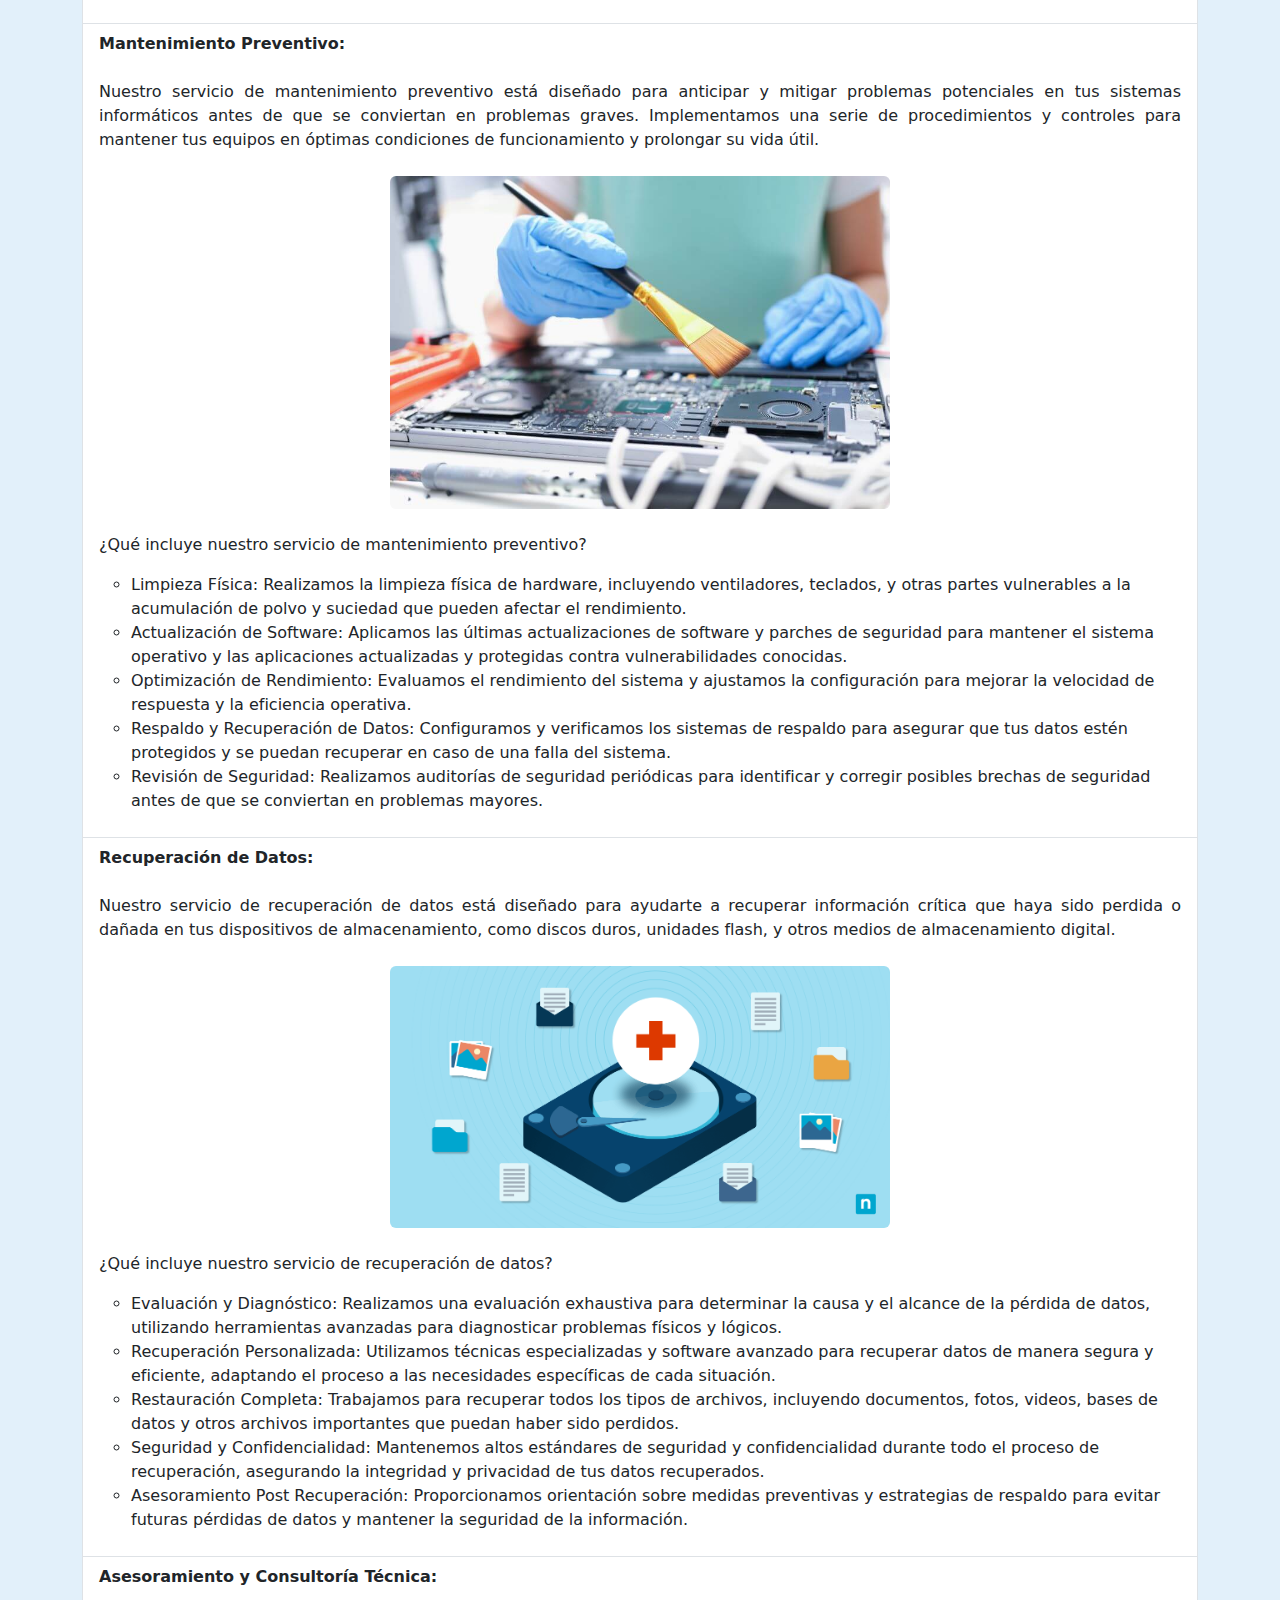
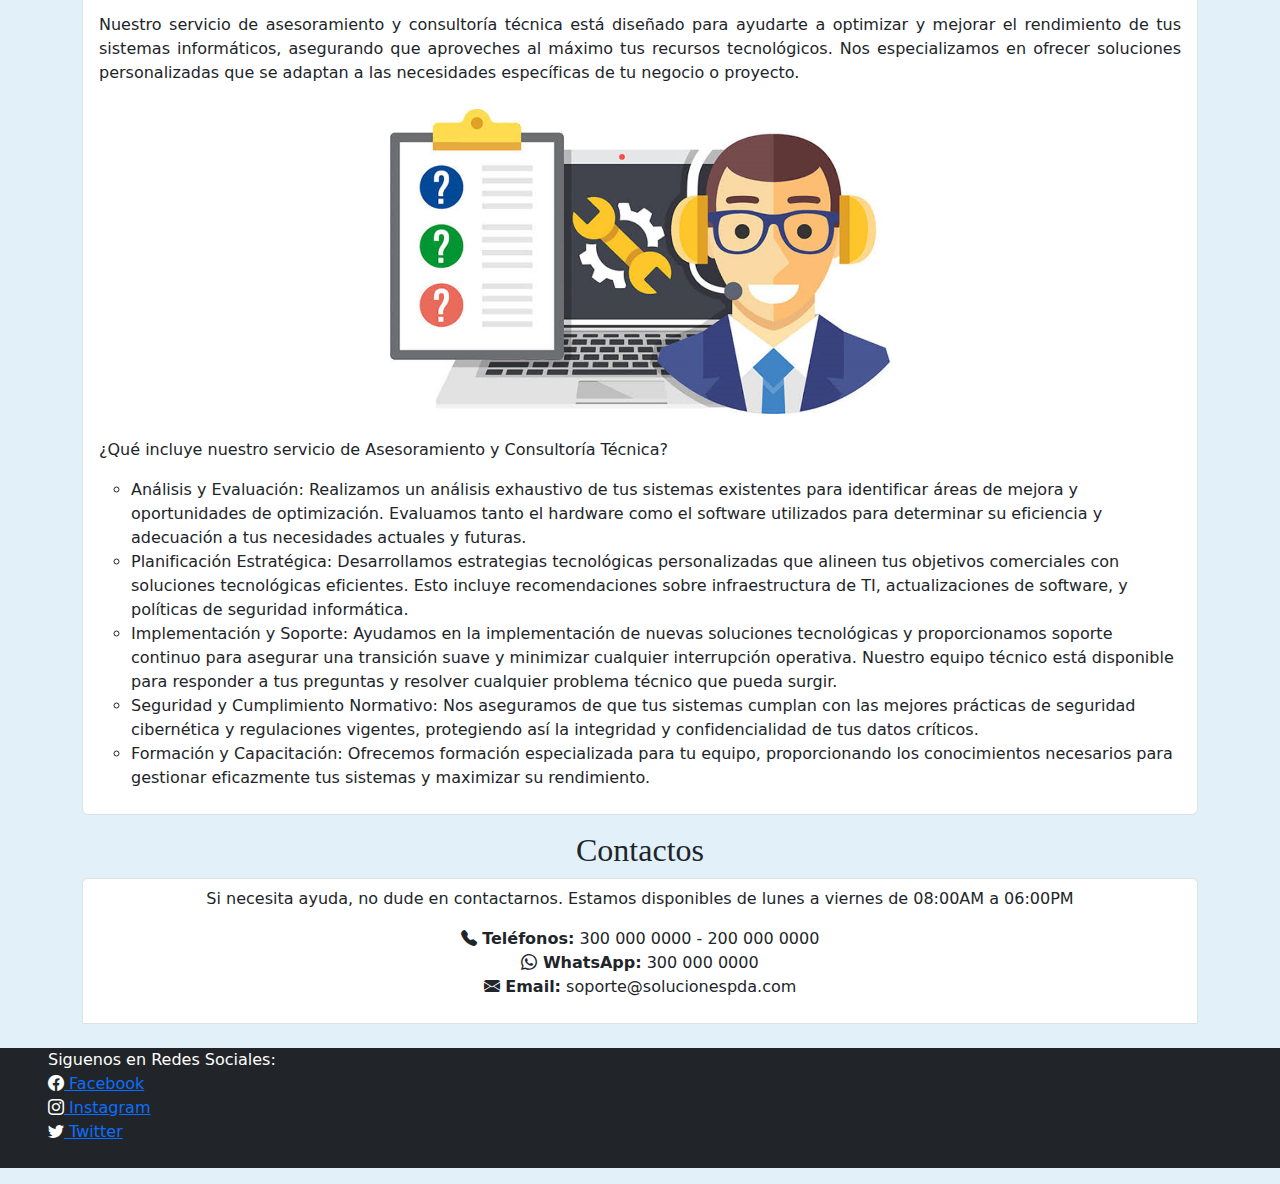
==== commit fad0d414: "Agregación de iconos y href" ====
--- a/index.html
+++ b/index.html
@@ -5,6 +5,7 @@
     <meta name="viewport" content="width=device-width, initial-scale=1.0">
     <title>SoporteTernicoPDA</title>
     <link href="https://cdn.jsdelivr.net/npm/bootstrap@5.3.3/dist/css/bootstrap.min.css" rel="stylesheet" integrity="sha384-QWTKZyjpPEjISv5WaRU9OFeRpok6YctnYmDr5pNlyT2bRjXh0JMhjY6hW+ALEwIH" crossorigin="anonymous">
+    <link rel="stylesheet" href="https://cdn.jsdelivr.net/npm/bootstrap-icons/font/bootstrap-icons.css">
     <link href="styles.css" rel="stylesheet">
 </head>
 
@@ -32,20 +33,24 @@
     <main class="container pt-5 fixed-navbar main-content">
         <section id="inicio" class="mb-5 scroll-margin-top">
             <h2 class="text-center">Bienvenidos a Nuestros Servicios</h2>
-            <p class="text-justify">Nuestros servicios de soporte técnico de computadores está diseñado para ofrecer soluciones rápidas y efectivas
-                                a todas tus necesidades tecnológicas. Nos especializamos en resolver problemas tanto de hardware como de software, 
-                                proporcionando asistencia experta y personalizada para asegurar el óptimo funcionamiento de tus equipos.<br/><br/>
-                                <img src="Img/servicios.jpg" alt="Servicio1" width="500" height="600" class="img-fluid mx-auto d-block rounded">
-                                ¿Qué incluye nuestro servicio?<br/>
-                                <ul class="custom-list">
-                                    <li>Reparación de Hardware y Software</li>
-                                    <li> Instalación y Configuración de Sistemas Operativos</li>
-                                    <li> Eliminación de Virus y Malware</li>
-                                    <li> Mantenimiento Preventivo</li>
-                                    <li> Recuperación de Datos</li>
-                                    <li> Asesoramiento y Consultoría Técnica</li>
-                                </ul>
-            </p>
+            <ul class="list-group">
+                <li class="list-group-item">
+                    <p class="text-justify">Nuestros servicios de soporte técnico de computadores está diseñado para ofrecer soluciones rápidas y efectivas
+                        a todas tus necesidades tecnológicas. Nos especializamos en resolver problemas tanto de hardware como de software, 
+                        proporcionando asistencia experta y personalizada para asegurar el óptimo funcionamiento de tus equipos.<br/><br/>
+                        <img src="Img/servicios.jpg" alt="Servicio1" width="500" height="600" class="img-fluid mx-auto d-block rounded">
+                        ¿Qué incluye nuestro servicio?<br/>
+                        <ul class="custom-list">
+                            <li>Reparación de Hardware y Software</li>
+                            <li> Instalación y Configuración de Sistemas Operativos</li>
+                            <li> Eliminación de Virus y Malware</li>
+                            <li> Mantenimiento Preventivo</li>
+                            <li> Recuperación de Datos</li>
+                            <li> Asesoramiento y Consultoría Técnica</li>
+                        </ul>
+                    </p>        
+                </li>
+            </ul>
         </section>
         <section id="servicios" class="mb-3 scroll-margin-top">
             <h2 class="text-center">Servicios</h2>
@@ -160,16 +165,24 @@
         </section>
         <section id="contacto">
             <h2 class="text-center">Contactos</h2>
-            <p class="text-center">Si necesita ayuda, no dude en contactarnos. Estamos disponibles 24/7 para asistirle.</p>
-            <p class="text-center"><strong>Teléfonos:</strong> 300 000 0000  -  200 000 0000</p>
-            <p class="text-center"><strong>WhatsApp:</strong> 300 000 0000</p>
-            <p class="text-center"><strong>Email:</strong> soporte@solucionespda.com</p>
+            <ul class="list-group">
+                <li class="list-group-item">
+                    <p class="text-center">Si necesita ayuda, no dude en contactarnos. Estamos disponibles de lunes a viernes de 08:00AM a 06:00PM</p>
+                        <p class="text-center">
+                            <i class="bi bi-telephone-fill"></i><strong> Teléfonos:</strong> 300 000 0000  -  200 000 0000 </br>
+                            <i class="bi bi-whatsapp"></i><strong> WhatsApp:</strong> 300 000 0000 </br>
+                            <i class="bi bi-envelope-fill"></i><strong> Email:</strong> soporte@solucionespda.com
+                        </p>
+                </li> </br>
+            </ul>
         </section>
     </main>
     <footer class="bg-dark text-white text-left px-5">
-        <p>Siguenos en Redes sociales:</p>
-        <p>Facebook:</p>
-        <p>Instagran:</p>
+        <p>Siguenos en Redes Sociales:</br>
+            <i class="bi bi-facebook"></i><a href="https://www.facebook.com/" target="_blank"> Facebook</a></br>
+            <i class="bi bi-instagram"></i><a href="https://www.instagram.com/" target="_blank"> Instagram</a></br> 
+            <i class="bi bi-twitter"></i></i><a href="https://x.com/?lang=es" target="_blank"> Twitter</a></br></br> 
+        </p>
     </footer>
     <script src="https://cdn.jsdelivr.net/npm/bootstrap@5.3.3/dist/js/bootstrap.bundle.min.js"></script>    
 </body>
--- a/styles.css
+++ b/styles.css
@@ -37,6 +37,11 @@
     text-align: justify;
 }
 
+p.icon-paragraph {
+    display: flex;
+    align-items: center;
+}
+
 ul.circle{
     list-style-type: circle;
 }
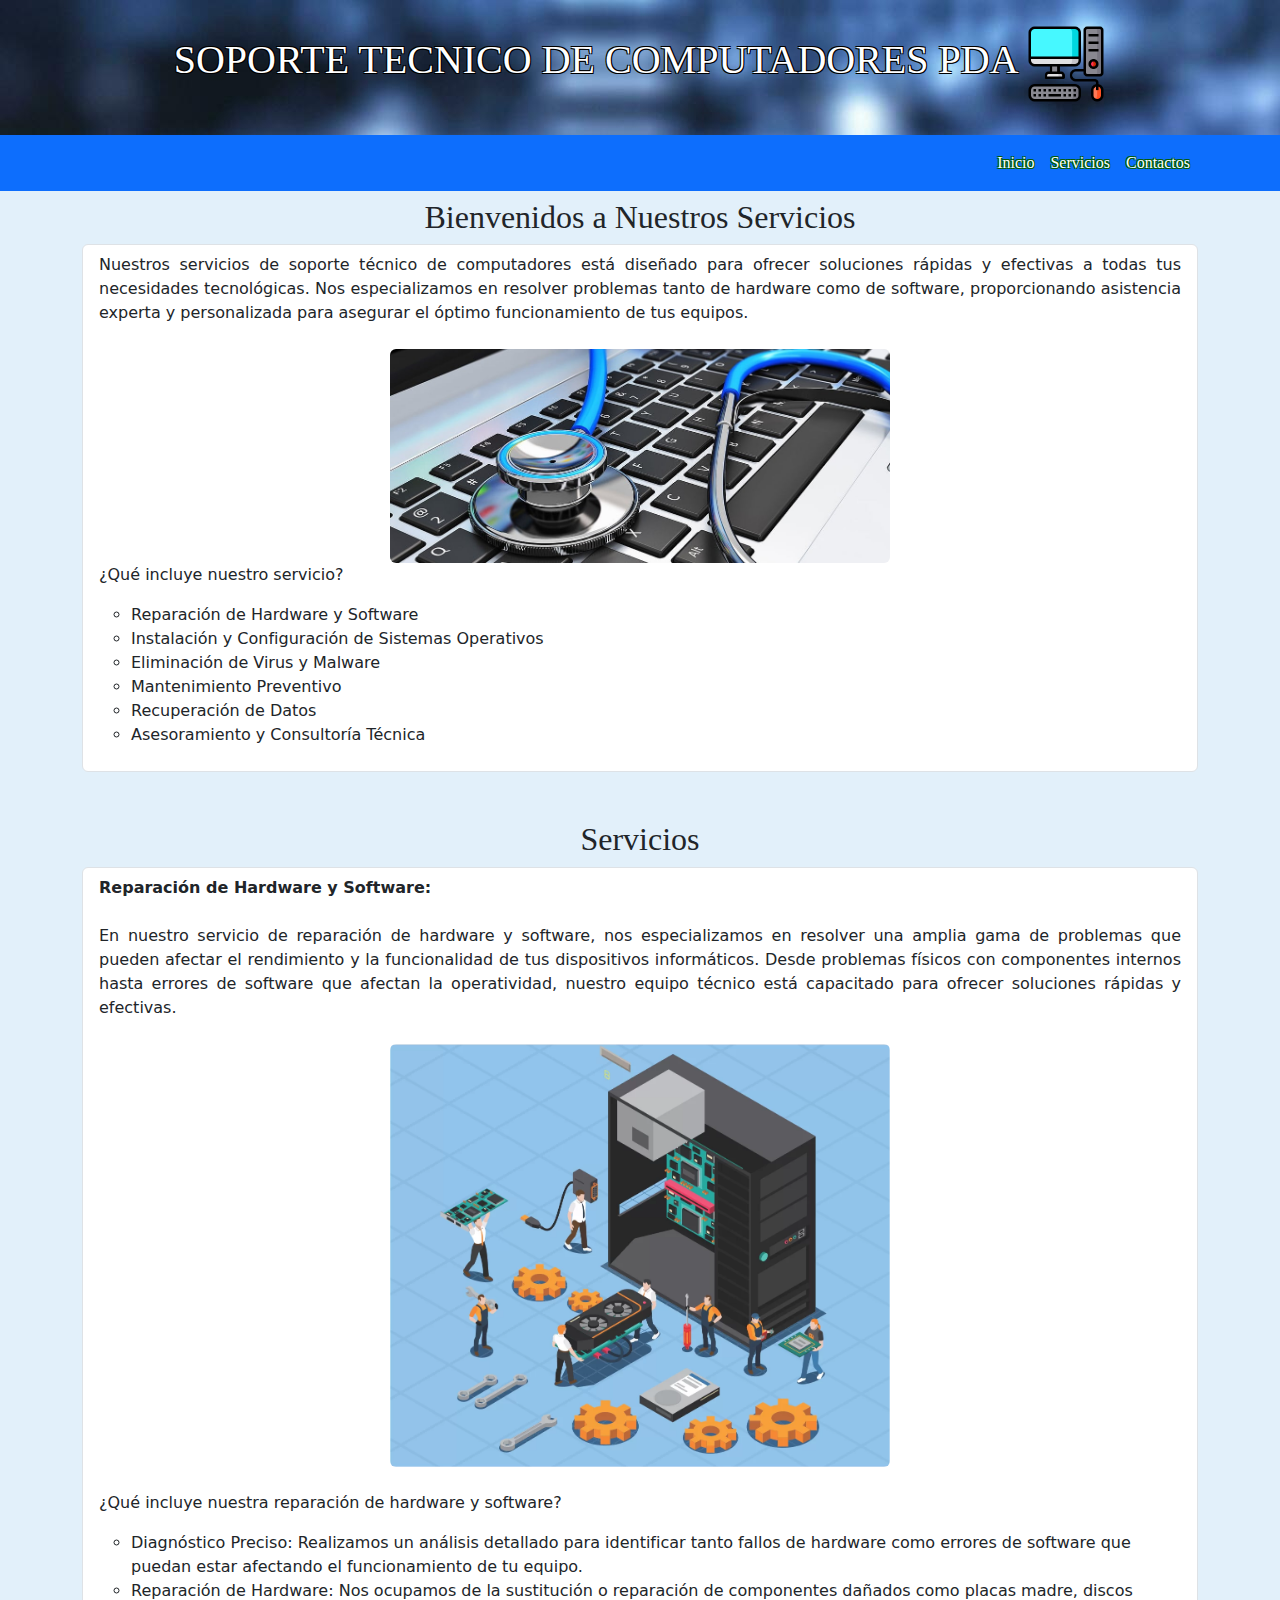
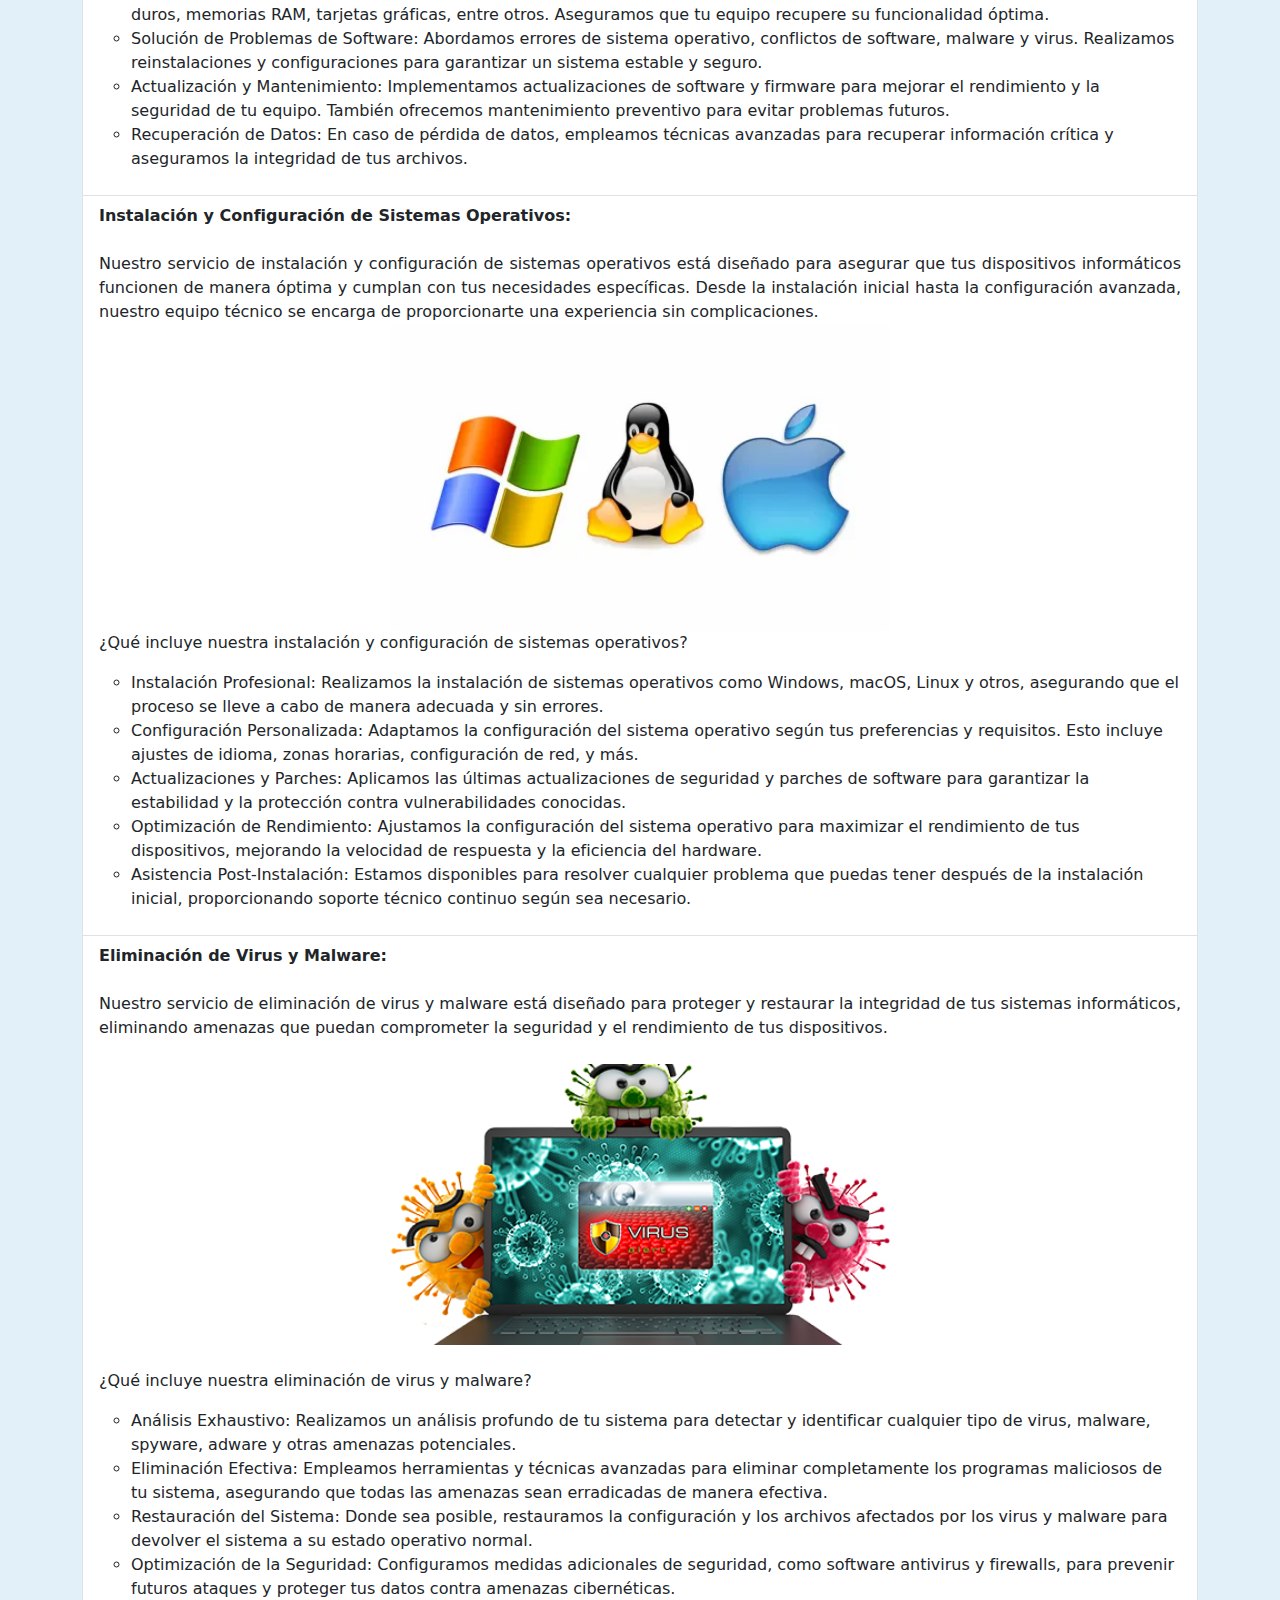
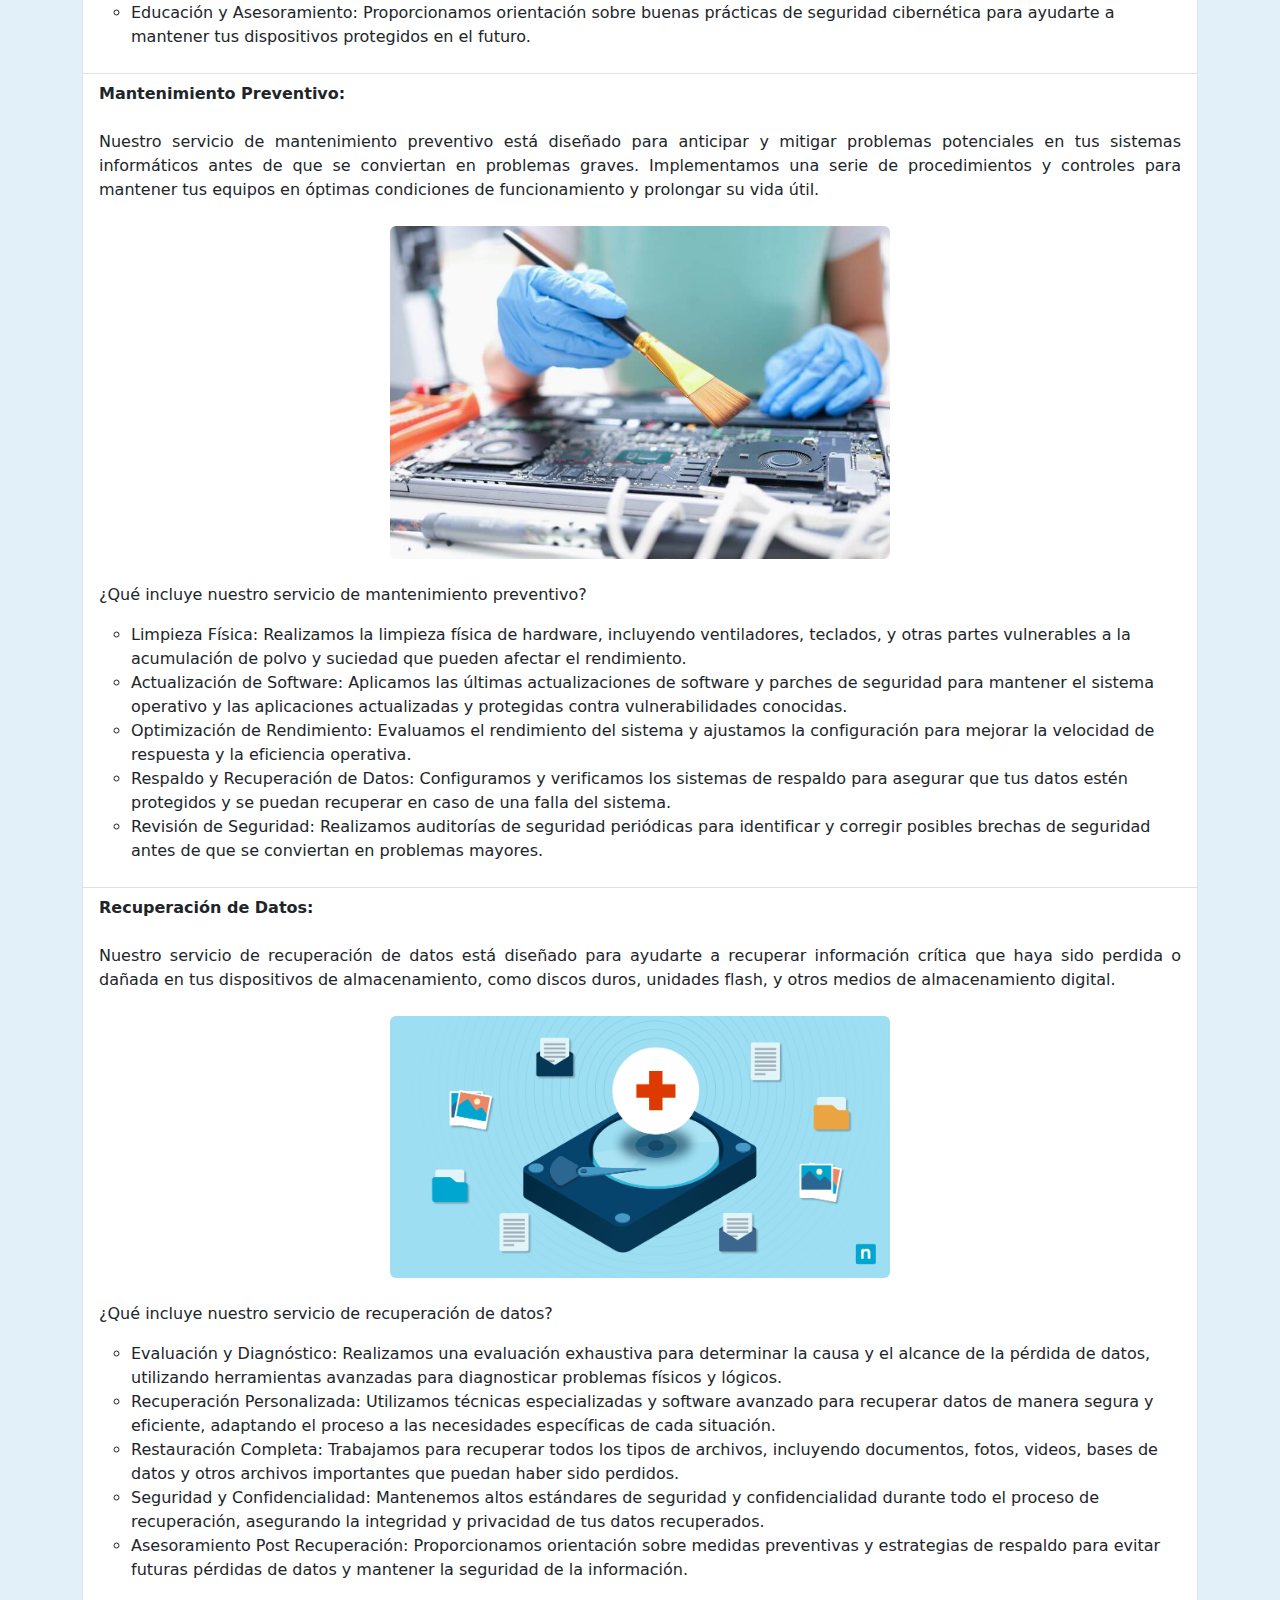
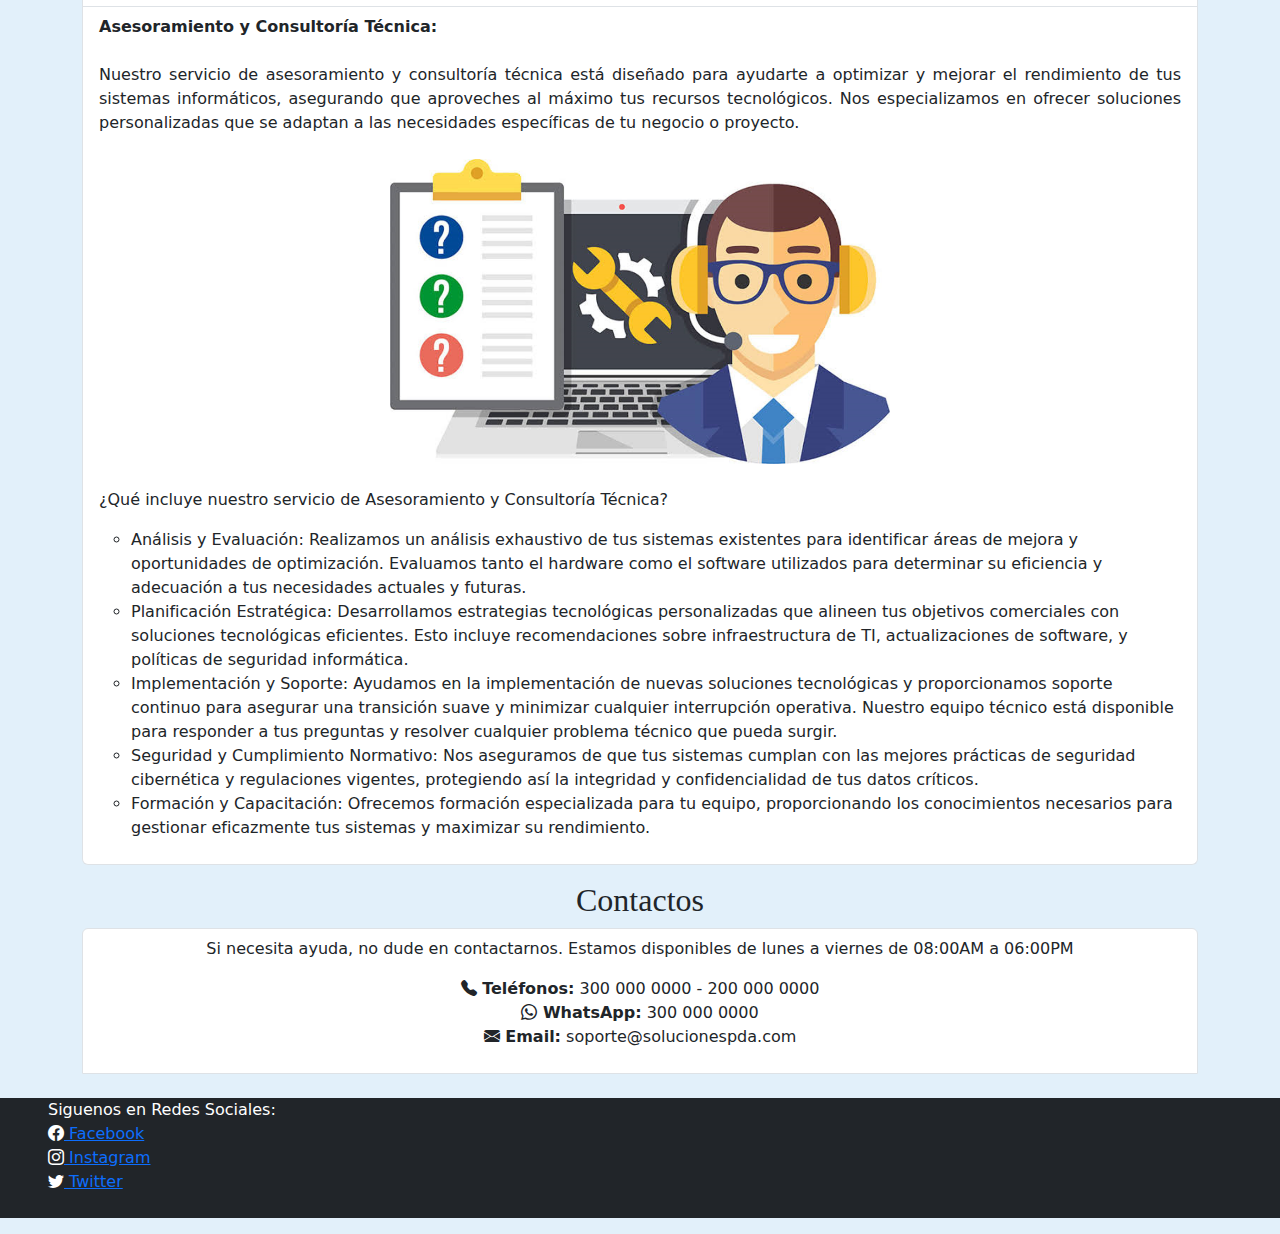
==== commit 807ba329: "Implementación de logo" ====
--- a/index.html
+++ b/index.html
@@ -11,7 +11,8 @@
 
 <body>
     <header class="bg-info text-white text-center py-4 fixed-top" >
-        <h1>SOPORTE TECNICO DE COMPUTADORES PDA</h1>
+        <h1>SOPORTE TECNICO DE COMPUTADORES PDA <img src="Img/logo.png" alt="Icono" class="icono-ajustado"/></h1>
+        
     </header>
     <nav class="navbar navbar-expand-lg navbar-dark bg-primary fixed-top">
         <div class="container">
@@ -181,7 +182,7 @@
         <p>Siguenos en Redes Sociales:</br>
             <i class="bi bi-facebook"></i><a href="https://www.facebook.com/" target="_blank"> Facebook</a></br>
             <i class="bi bi-instagram"></i><a href="https://www.instagram.com/" target="_blank"> Instagram</a></br> 
-            <i class="bi bi-twitter"></i></i><a href="https://x.com/?lang=es" target="_blank"> Twitter</a></br></br> 
+            <i class="bi bi-twitter"></i></i><a href="https://x.com/?lang=es" target="_blank"> Twitter</a></br></br>
         </p>
     </footer>
     <script src="https://cdn.jsdelivr.net/npm/bootstrap@5.3.3/dist/js/bootstrap.bundle.min.js"></script>    
--- a/styles.css
+++ b/styles.css
@@ -1,6 +1,7 @@
 body{
     background-color: #e2f0fa;
 }
+
 body header{
     background-image: url('Img/hedaer.jpg');
     text-shadow: 
@@ -9,24 +10,33 @@
         -1px 1px 0 #000,
         1px 1px 0 #000;
 }
+
 body header h1{
     font-family: "Clarendon Blk BT", Times, serif;
 }
 
+body header h1 img{
+    
+    width:80px;
+    height: auto;
+   
+}
+
 body nav{
-        margin-top: 90px;
+        margin-top: 135px;
         text-shadow: 
         -1px -1px 0 #045c01,  
         1px -1px 0 #045c01,
         -1px 1px 0 #045c01,
         1px 1px 0 #045c01;
 }
+
 body nav a{
     font-family: "Arial Black", Times, serif;
 }
 
 body main {
-    margin-top: 100px;
+    margin-top: 150px;
 }
 
 body main h2{
@@ -49,8 +59,8 @@
 :target::before {
     display: block;
     content: "";
-    margin-top: -150px; 
-    height: 150px; 
+    margin-top: -200px; 
+    height: 200px; 
     visibility: hidden;
 }
 
